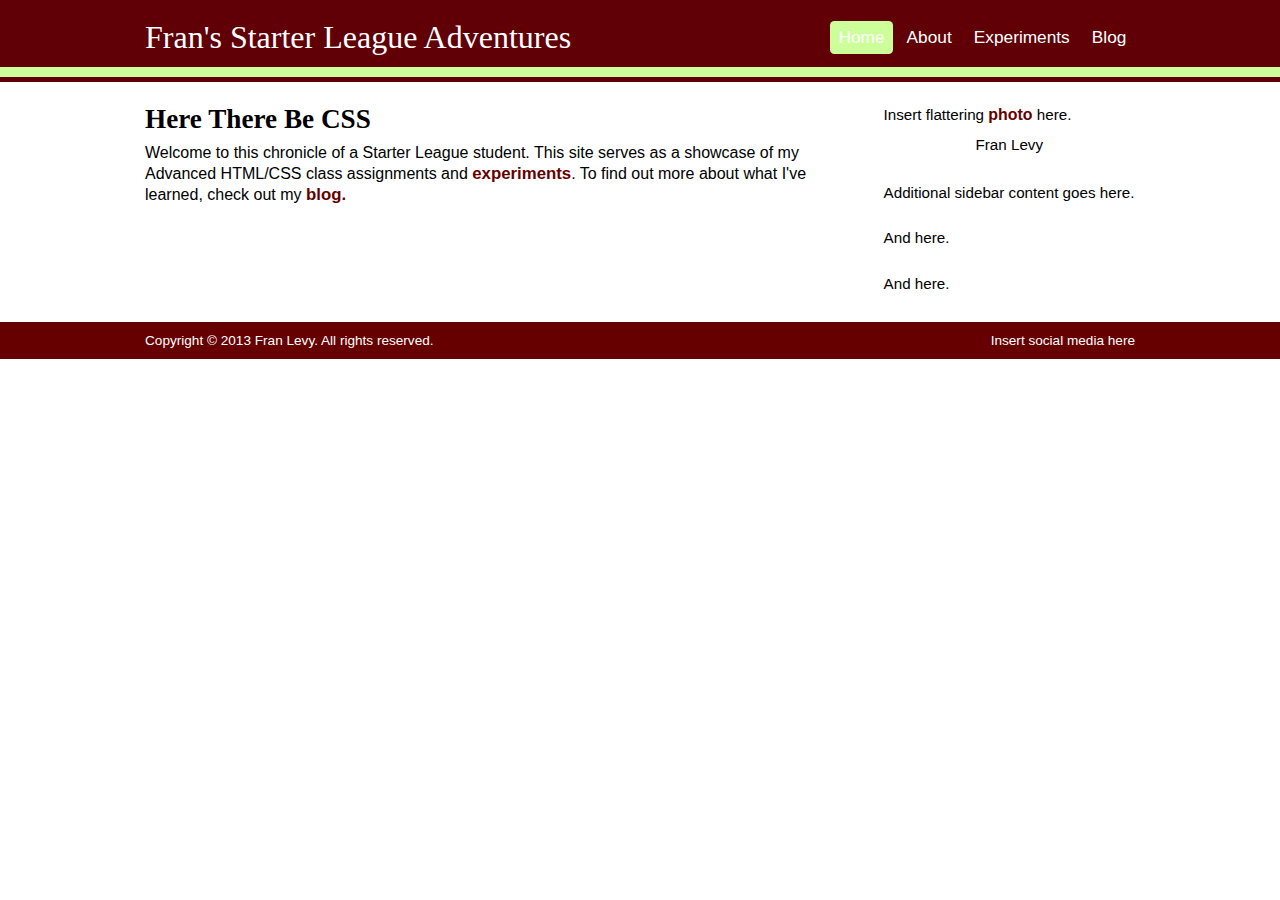
==== index.html @ e659cd37 "Added green stripe to header container background. Updated footer CSS (color, text size and color, a" ====
<!DOCTYPE html PUBLIC "-//W3C//DTD XHTML 1.0 Transitional//EN" "http://www.w3.org/TR/xhtml1/DTD/xhtml1-transitional.dtd">
<html xmlns="http://www.w3.org/1999/xhtml">
<head>
<meta http-equiv="Content-Type" content="text/html; charset=UTF-8" />
<title>Home | Fran's Starter League Adventures</title>
<link href="css/global.css" rel="stylesheet" type="text/css" />
</head>

<body>

<!--Header and Navigation-->
    <header>
        <div class="container container-header">
            <div class="header-left">
                <h1> <a href="index.html">Fran's Starter League Adventures</a></h1>
            </div>
            <nav>
                <ul class="nav-list">
                    <li>
                        <a class="active" href="index.html">Home</a>
                    </li>
                    <li>
                        <a href="about.html">About</a>
                    </li>
                    <li>
                        <a href="experiments.html">Experiments</a>
                    </li>
                    <li>
                        <a href="blog.html">Blog</a>
                    </li>
                </ul>
            </nav>
        </div>
    </header>
<!--End Header and Navigation-->

<!--Main Content-->
    <div class="container">
    	<div class="contentleft">
            <div class="content-inner">
        		<h2>Here There Be CSS</h2>
                <p>Welcome to this chronicle of a Starter League student. This site serves as a showcase of my Advanced HTML/CSS class assignments and <a href="experiments.html">experiments</a>. To find out more about what I&apos;ve learned, check out my <a href="blog.html">blog.</a></p>
            </div>
        </div>
        <div class="contentright">
            <aside>
                <p>Insert flattering <a href="about.html">photo</a> here.</p>
                <p class="text-center">Fran Levy</p>
            </aside>
            <aside>
                Additional sidebar content goes here.
            </aside>
            <aside>
                And here.
            </aside>
            <aside>
                And here.
            </aside>
        </div>
    </div>
<!--End Main Content-->

<!--Footer-->
    <footer>
	   <div class="container">
            <div class="footer-left">
                <p>Copyright &copy; 2013 Fran Levy. All rights reserved.</p>
            </div>
            <div class="socialmedia">
           	  <p>Insert social media here</p>
            </div>
	   </div>
    </footer>
<!--End Footer-->

</body>
</html>
---- css/global.css ----
@charset "UTF-8";
/* CSS Document */

/******************************* html5doctor.com Reset Stylesheet **************************/

/**
 * html5doctor.com Reset Stylesheet v1.6.1 (http://html5doctor.com/html-5-reset-stylesheet/)
 * Richard Clark (http://richclarkdesign.com)
 * http://cssreset.com
 */
html, body, div, span, object, iframe,
h1, h2, h3, h4, h5, h6, p, blockquote, pre,
abbr, address, cite, code,
del, dfn, em, img, ins, kbd, q, samp,
small, strong, sub, sup, var,
b, i,
dl, dt, dd, ol, ul, li,
fieldset, form, label, legend,
table, caption, tbody, tfoot, thead, tr, th, td,
article, aside, canvas, details, figcaption, figure,
footer, header, hgroup, menu, nav, section, summary,
time, mark, audio, video {
    margin:0;
    padding:0;
    border:0;
    outline:0;
    font-size:100%;
    vertical-align:baseline;
    background:transparent;
}
body {
    line-height:1;
}
article,aside,details,figcaption,figure,
footer,header,hgroup,menu,nav,section {
    display:block;
}
nav ul {
    list-style:none;
}
blockquote, q {
    quotes:none;
}
blockquote:before, blockquote:after,
q:before, q:after {
    content:'';
    content:none;
}
a {
    margin:0;
    padding:0;
    font-size:100%;
    vertical-align:baseline;
    background:transparent;
}
/* change colours to suit your needs */

/*ins {
    background-color:#ff9;
    color:#000;
    text-decoration:none;
}*/

/* change colours to suit your needs */

/*mark {
    background-color:#ff9;
    color:#000;
    font-style:italic;
    font-weight:bold;
}
del {
    text-decoration: line-through;
}*/

/*abbr[title], dfn[title] {
    border-bottom:1px dotted;
    cursor:help;
}*/

table {
    border-collapse:collapse;
    border-spacing:0;
}

/* change border colour to suit your needs */

/*hr {
    display:block;
    height:1px;
    border:0;
    border-top:1px solid #cccccc;
    margin:1em 0;
    padding:0;
}
input, select {
    vertical-align:middle;
}*/

/*****************************************************************************/



/****************************** General Layout *******************************/
body {
	margin: 0;
	padding: 0;
	font-family: "Trebuchet MS", Arial, Helvetica, sans-serif;
	font-size: 16px;
}

.container {
	margin: 0 auto;
	padding: 0 1em;
	max-width: 990px;
	min-width: 480px;
	overflow: hidden;
	text-align: left;
}

.container-header {
	padding: 0 0 0.45em 0;
}

.clearfloat {
	width: 100%;
	clear: both;
}

.inline-list {
	display: inline;
  	margin: 10px 0;
  	list-style: none;
}

.text-center {
	text-align: center;
}

p {
	margin: 10px 0;
	font-size: 1em;
	line-height: 1.3em;
}

h1 {
	font-size: 2em;
	font-family: "Palatino Linotype", "Book Antiqua", Palatino, serif;
	margin: 0.67em 0;
	font-weight: normal;
}


h2, h3, h4, h5, h6 {
	font-family: "Palatino Linotype", "Book Antiqua", Palatino, serif;
}

h2 {
	font-size: 1.7em;
}

h3 {
	font-size: 1.3em;
}

h4 {
	font-size: 1.2em;
	font-weight: bold;
}

h5 {
	font-size: 0.9em;
}

h1 a, a:visited, a:hover {
	color: #FFF;
	text-decoration: none;
}

a, a:visited, a:hover, a:active {
	text-decoration: none;
}

/*****************************************************************************/



/*************************** Header, Navigation, & Footer *****************************/
header {
	background: #600006; /* Old browsers */
	/* IE9 SVG, needs conditional override of 'filter' to 'none' */
	background: url([data-uri]);
	background: -moz-linear-gradient(top,  #600006 0%, #600006 82%, #ccff99 82%, #ccff99 94%, #600006 94%); /* FF3.6+ */
	background: -webkit-gradient(linear, left top, left bottom, color-stop(0%,#600006), color-stop(82%,#600006), color-stop(82%,#ccff99), color-stop(94%,#ccff99), color-stop(94%,#600006)); /* Chrome,Safari4+ */
	background: -webkit-linear-gradient(top,  #600006 0%,#600006 82%,#ccff99 82%,#ccff99 94%,#600006 94%); /* Chrome10+,Safari5.1+ */
	background: -o-linear-gradient(top,  #600006 0%,#600006 82%,#ccff99 82%,#ccff99 94%,#600006 94%); /* Opera 11.10+ */
	background: -ms-linear-gradient(top,  #600006 0%,#600006 82%,#ccff99 82%,#ccff99 94%,#600006 94%); /* IE10+ */
	background: linear-gradient(to bottom,  #600006 0%,#600006 82%,#ccff99 82%,#ccff99 94%,#600006 94%); /* W3C */
	filter: progid:DXImageTransform.Microsoft.gradient( startColorstr='#600006', endColorstr='#600006',GradientType=0 ); /* IE6-8 */
}

.header-left {
	width: 60%;
	float: left;
}

nav {
	width: 40%;
	float: left;
	margin: 1.2em 0;
	font-size: 1.08em;
}

.nav-list {
	margin: 0;
	float: right;
}

.nav-list li {
	list-style: none;
	margin: 0;
 	display: inline-block;
}

.nav-list a:link {
	color: #fff;
	display: inline-block;
	padding: 0.45em 0.5em;
 	border-radius: 0.25em;
2}

.nav-list a:hover,
.nav-list .active {
	background: #CF9;
	color: #600;
}

footer {
	background: #600;
	color: #FFF;
	font-size: 0.85em;
}

.footer-left {
	width: 70%;
	float: left;
}

.small-column {
	width: 25%;
	float: left;
	padding: 1em;
}

.socialmedia {
	width: 30%;
	float: right;
	text-align: right;
}

footer a, footer a:visited, footer a:hover, footer a:active {
	color: #FFF;
	font: bold;
}

nav a:hover, nav a:active {
	background: #CF9;
	color: #600;
}

/***************************************************************************/



/****************************** Main Content ***********************************/

.contentleft {
	width: 70%;
	float: left;
}

.contentright {
	width: 30%;
	color: #000;
	float: left;
}

.content-inner, aside {
	width: auto;
	margin: 1.5em 0 2em;
}

aside {
	margin-left: 3em;
	font-size: 0.95em;
}

.content-inner a,
aside a {
	color: #600;
	font-weight: bold;
	font-size: 1.05em;
	text-decoration: none;
}

/***************************************************************************/



/********************************** Images *********************************/
.image_right {
	width: auto;
	float: right;
	margin-top: 10px;
	margin-left: 10px;
	right: 0px;
	bottom: 0px;
}

.inner-shadow {
   -moz-box-shadow:    inset 0 0 10px #000000;
   -webkit-box-shadow: inset 0 0 10px #000000;
   box-shadow:         inset 0 0 10px #000000;
}

.bottom-shadow {
	-webkit-box-shadow: 0 8px 6px -6px #333;
	   -moz-box-shadow: 0 8px 6px -6px #333;
	        box-shadow: 0 8px 6px -6px #333;
}

/***************************************************************************/



/********************************** Alerts *********************************/
.alert {
	border-radius: 15px;
	text-align: center;
	width: auto;
	margin: 1em 0;
	padding: 2px;
	background-color: #CFF;
	border: solid #00F 3px;
}

.alert-victory {
	background-color: #DCFFC0;
	border: solid #0C3 3px;
}

.alert-warning {
	background-color: #FFC8BC;
	border: solid #F00 3px;
}

.alert-error {
	background-color: #FFF7BC;
	border: solid #F90 3px;
}

/************************************************************************/
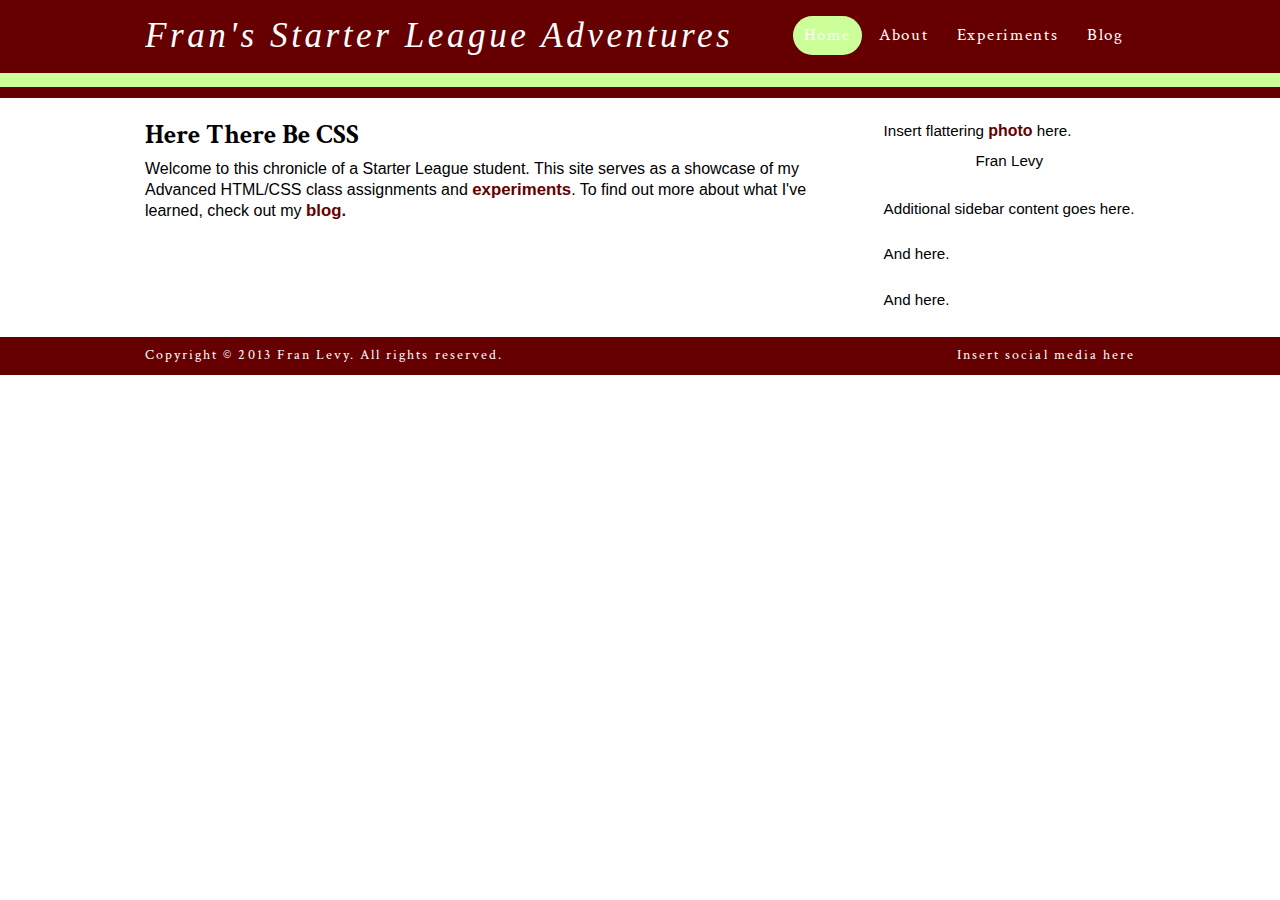
==== commit eb473ca4: "Added Google Fonts 'Crimson Text' and 'IM Fell English' to my header, footer, and h tags. If I decid" ====
--- a/index.html
+++ b/index.html
@@ -1,6 +1,7 @@
 <!DOCTYPE html PUBLIC "-//W3C//DTD XHTML 1.0 Transitional//EN" "http://www.w3.org/TR/xhtml1/DTD/xhtml1-transitional.dtd">
 <html xmlns="http://www.w3.org/1999/xhtml">
 <head>
+<link href='http://fonts.googleapis.com/css?family=Crimson+Text:400,400italic,600,600italic,700,700italic|IM+Fell+English:400italic,400' rel='stylesheet' type='text/css'>   
 <meta http-equiv="Content-Type" content="text/html; charset=UTF-8" />
 <title>Home | Fran's Starter League Adventures</title>
 <link href="css/global.css" rel="stylesheet" type="text/css" />
--- a/css/global.css
+++ b/css/global.css
@@ -105,7 +105,7 @@
 body {
 	margin: 0;
 	padding: 0;
-	font-family: "Trebuchet MS", Arial, Helvetica, sans-serif;
+	font-family: Tahoma, Helvetica, sans-serif;
 	font-size: 16px;
 }
 
@@ -119,7 +119,7 @@
 }
 
 .container-header {
-	padding: 0 0 0.45em 0;
+	padding: 0 0 1.35em 0;
 }
 
 .clearfloat {
@@ -144,15 +144,17 @@
 }
 
 h1 {
-	font-size: 2em;
-	font-family: "Palatino Linotype", "Book Antiqua", Palatino, serif;
-	margin: 0.67em 0;
+	font-size: 2.2em;
+	margin: 0.5em 0 0.67em;
 	font-weight: normal;
+	letter-spacing: 0.1em;
+	font-family: "IM Fell English", serif;
+	font-style: italic;
 }
 
 
 h2, h3, h4, h5, h6 {
-	font-family: "Palatino Linotype", "Book Antiqua", Palatino, serif;
+	font-family: "Crimson Text", serif;
 }
 
 h2 {
@@ -187,16 +189,16 @@
 
 /*************************** Header, Navigation, & Footer *****************************/
 header {
-	background: #600006; /* Old browsers */
+	background: #600; /* Old browsers */
 	/* IE9 SVG, needs conditional override of 'filter' to 'none' */
-	background: url([data-uri]);
-	background: -moz-linear-gradient(top,  #600006 0%, #600006 82%, #ccff99 82%, #ccff99 94%, #600006 94%); /* FF3.6+ */
-	background: -webkit-gradient(linear, left top, left bottom, color-stop(0%,#600006), color-stop(82%,#600006), color-stop(82%,#ccff99), color-stop(94%,#ccff99), color-stop(94%,#600006)); /* Chrome,Safari4+ */
-	background: -webkit-linear-gradient(top,  #600006 0%,#600006 82%,#ccff99 82%,#ccff99 94%,#600006 94%); /* Chrome10+,Safari5.1+ */
-	background: -o-linear-gradient(top,  #600006 0%,#600006 82%,#ccff99 82%,#ccff99 94%,#600006 94%); /* Opera 11.10+ */
-	background: -ms-linear-gradient(top,  #600006 0%,#600006 82%,#ccff99 82%,#ccff99 94%,#600006 94%); /* IE10+ */
-	background: linear-gradient(to bottom,  #600006 0%,#600006 82%,#ccff99 82%,#ccff99 94%,#600006 94%); /* W3C */
-	filter: progid:DXImageTransform.Microsoft.gradient( startColorstr='#600006', endColorstr='#600006',GradientType=0 ); /* IE6-8 */
+	background: url([data-uri]);
+	background: -moz-linear-gradient(top,  #600 0%, #600 75%, #ccff99 75%, #ccff99 89%, #600 89%); /* FF3.6+ */
+	background: -webkit-gradient(linear, left top, left bottom, color-stop(0%,#600), color-stop(75%,#600), color-stop(75%,#ccff99), color-stop(89%,#ccff99), color-stop(89%,#600)); /* Chrome,Safari4+ */
+	background: -webkit-linear-gradient(top,  #600 0%,#600 75%,#ccff99 75%,#ccff99 89%,#600 89%); /* Chrome10+,Safari5.1+ */
+	background: -o-linear-gradient(top,  #600 0%,#600 75%,#ccff99 75%,#ccff99 89%,#600 89%); /* Opera 11.10+ */
+	background: -ms-linear-gradient(top,  #600 0%,#600 75%,#ccff99 75%,#ccff99 89%,#600 89%); /* IE10+ */
+	background: linear-gradient(to bottom,  #600 0%,#600 75%,#ccff99 75%,#ccff99 89%,#600 89%); /* W3C */
+	filter: progid:DXImageTransform.Microsoft.gradient( startColorstr='#600', endColorstr='#600',GradientType=0 ); /* IE6-8 */
 }
 
 .header-left {
@@ -207,8 +209,10 @@
 nav {
 	width: 40%;
 	float: left;
-	margin: 1.2em 0;
+	margin: 0.9em 0;
+	font-family: "Crimson Text", serif;
 	font-size: 1.08em;
+	letter-spacing: 0.1em;
 }
 
 .nav-list {
@@ -223,11 +227,11 @@
 }
 
 .nav-list a:link {
-	color: #fff;
+	color: #FFF;
 	display: inline-block;
-	padding: 0.45em 0.5em;
- 	border-radius: 0.25em;
-2}
+	padding: 0.65em;
+ 	border-radius: 2em;
+}
 
 .nav-list a:hover,
 .nav-list .active {
@@ -237,8 +241,10 @@
 
 footer {
 	background: #600;
-	color: #FFF;
+	color: #FFF;		
+	font-family: "Crimson Text", serif;
 	font-size: 0.85em;
+	letter-spacing: 0.15em;
 }
 
 .footer-left {
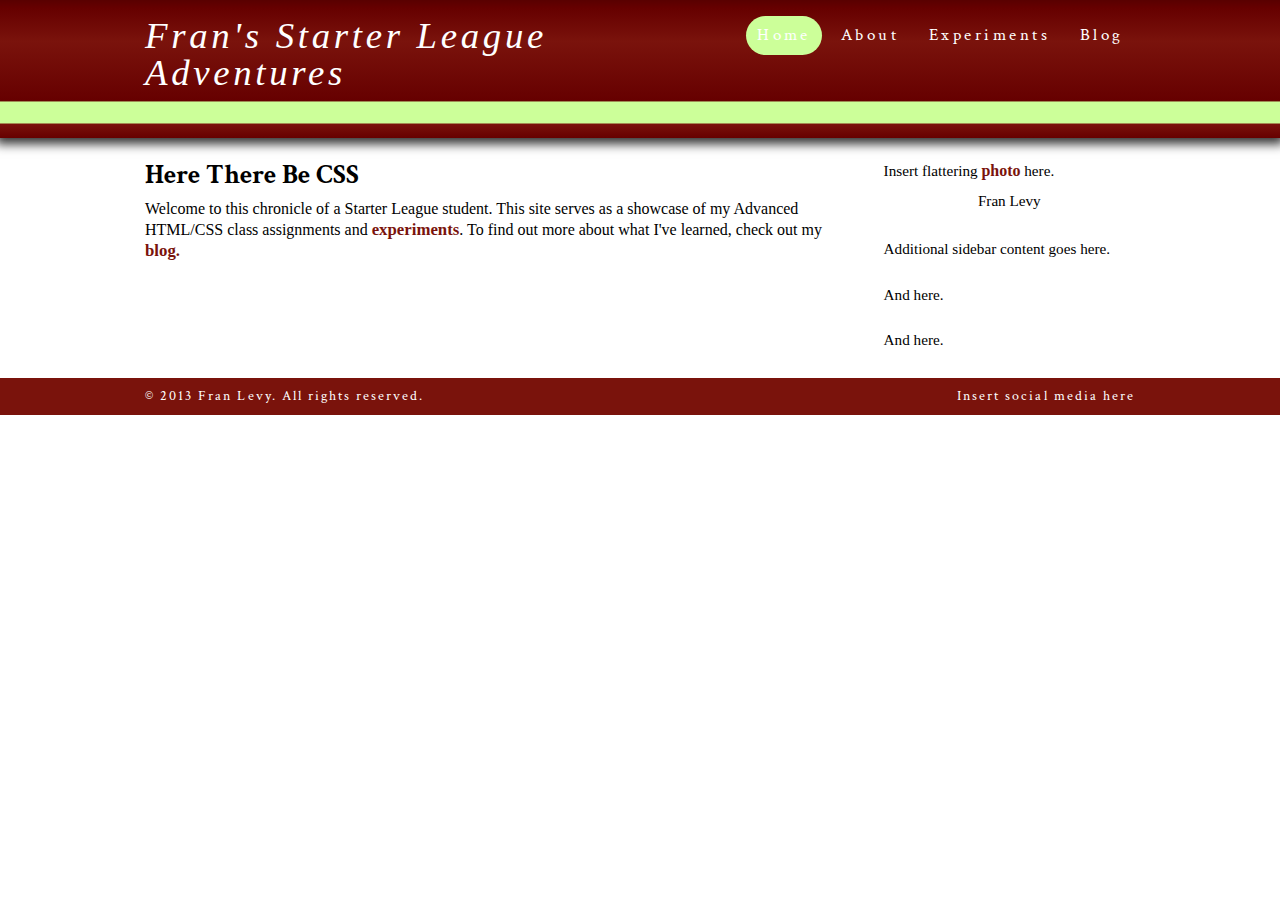
==== commit c236fce6: "Changed some font sizes, letter spacings, and header gradients. Removed the word 'Copyright' from be" ====
--- a/index.html
+++ b/index.html
@@ -10,7 +10,7 @@
 <body>
 
 <!--Header and Navigation-->
-    <header>
+    <header class="bottom-shadow">
         <div class="container container-header">
             <div class="header-left">
                 <h1> <a href="index.html">Fran's Starter League Adventures</a></h1>
@@ -65,7 +65,7 @@
     <footer>
 	   <div class="container">
             <div class="footer-left">
-                <p>Copyright &copy; 2013 Fran Levy. All rights reserved.</p>
+                <p>&copy; 2013 Fran Levy. All rights reserved.</p>
             </div>
             <div class="socialmedia">
            	  <p>Insert social media here</p>
--- a/css/global.css
+++ b/css/global.css
@@ -105,7 +105,8 @@
 body {
 	margin: 0;
 	padding: 0;
-	font-family: Tahoma, Helvetica, sans-serif;
+	font-family: Georgia, serif;
+	font-weight: semi-bold;
 	font-size: 16px;
 }
 
@@ -119,7 +120,7 @@
 }
 
 .container-header {
-	padding: 0 0 1.35em 0;
+	padding-bottom: 1.35em;
 }
 
 .clearfloat {
@@ -144,7 +145,7 @@
 }
 
 h1 {
-	font-size: 2.2em;
+	font-size: 2.3em;
 	margin: 0.5em 0 0.67em;
 	font-weight: normal;
 	letter-spacing: 0.1em;
@@ -189,16 +190,16 @@
 
 /*************************** Header, Navigation, & Footer *****************************/
 header {
-	background: #600; /* Old browsers */
-	/* IE9 SVG, needs conditional override of 'filter' to 'none' */
-	background: url([data-uri]);
-	background: -moz-linear-gradient(top,  #600 0%, #600 75%, #ccff99 75%, #ccff99 89%, #600 89%); /* FF3.6+ */
-	background: -webkit-gradient(linear, left top, left bottom, color-stop(0%,#600), color-stop(75%,#600), color-stop(75%,#ccff99), color-stop(89%,#ccff99), color-stop(89%,#600)); /* Chrome,Safari4+ */
-	background: -webkit-linear-gradient(top,  #600 0%,#600 75%,#ccff99 75%,#ccff99 89%,#600 89%); /* Chrome10+,Safari5.1+ */
-	background: -o-linear-gradient(top,  #600 0%,#600 75%,#ccff99 75%,#ccff99 89%,#600 89%); /* Opera 11.10+ */
-	background: -ms-linear-gradient(top,  #600 0%,#600 75%,#ccff99 75%,#ccff99 89%,#600 89%); /* IE10+ */
-	background: linear-gradient(to bottom,  #600 0%,#600 75%,#ccff99 75%,#ccff99 89%,#600 89%); /* W3C */
-	filter: progid:DXImageTransform.Microsoft.gradient( startColorstr='#600', endColorstr='#600',GradientType=0 ); /* IE6-8 */
+background: #590000; /* Old browsers */
+/* IE9 SVG, needs conditional override of 'filter' to 'none' */
+background: url([data-uri]);
+background: -moz-linear-gradient(top,  #590000 0%, #660000 6%, #7a130c 30%, #660000 73%, #ccff99 74%, #ccff99 89%, #7a130c 90%, #660000 100%); /* FF3.6+ */
+background: -webkit-gradient(linear, left top, left bottom, color-stop(0%,#590000), color-stop(6%,#660000), color-stop(30%,#7a130c), color-stop(73%,#660000), color-stop(74%,#ccff99), color-stop(89%,#ccff99), color-stop(90%,#7a130c), color-stop(100%,#660000)); /* Chrome,Safari4+ */
+background: -webkit-linear-gradient(top,  #590000 0%,#660000 6%,#7a130c 30%,#660000 73%,#ccff99 74%,#ccff99 89%,#7a130c 90%,#660000 100%); /* Chrome10+,Safari5.1+ */
+background: -o-linear-gradient(top,  #590000 0%,#660000 6%,#7a130c 30%,#660000 73%,#ccff99 74%,#ccff99 89%,#7a130c 90%,#660000 100%); /* Opera 11.10+ */
+background: -ms-linear-gradient(top,  #590000 0%,#660000 6%,#7a130c 30%,#660000 73%,#ccff99 74%,#ccff99 89%,#7a130c 90%,#660000 100%); /* IE10+ */
+background: linear-gradient(to bottom,  #590000 0%,#660000 6%,#7a130c 30%,#660000 73%,#ccff99 74%,#ccff99 89%,#7a130c 90%,#660000 100%); /* W3C */
+filter: progid:DXImageTransform.Microsoft.gradient( startColorstr='#590000', endColorstr='#660000',GradientType=0 ); /* IE6-8 */
 }
 
 .header-left {
@@ -212,7 +213,7 @@
 	margin: 0.9em 0;
 	font-family: "Crimson Text", serif;
 	font-size: 1.08em;
-	letter-spacing: 0.1em;
+	letter-spacing: 0.2em;
 }
 
 .nav-list {
@@ -236,11 +237,11 @@
 .nav-list a:hover,
 .nav-list .active {
 	background: #CF9;
-	color: #600;
+	color: #7A130C;
 }
 
 footer {
-	background: #600;
+	background: #7A130C;
 	color: #FFF;		
 	font-family: "Crimson Text", serif;
 	font-size: 0.85em;
@@ -271,7 +272,7 @@
 
 nav a:hover, nav a:active {
 	background: #CF9;
-	color: #600;
+	color: #7A130C;
 }
 
 /***************************************************************************/
@@ -303,7 +304,7 @@
 
 .content-inner a,
 aside a {
-	color: #600;
+	color: #7A130C;
 	font-weight: bold;
 	font-size: 1.05em;
 	text-decoration: none;
@@ -330,9 +331,9 @@
 }
 
 .bottom-shadow {
-	-webkit-box-shadow: 0 8px 6px -6px #333;
-	   -moz-box-shadow: 0 8px 6px -6px #333;
-	        box-shadow: 0 8px 6px -6px #333;
+	-webkit-box-shadow: 0 2px 10px 4px #333;
+	   -moz-box-shadow: 0 2px 10px 4px #333;
+	        box-shadow: 0 2px 10px 4px #333;
 }
 
 /***************************************************************************/
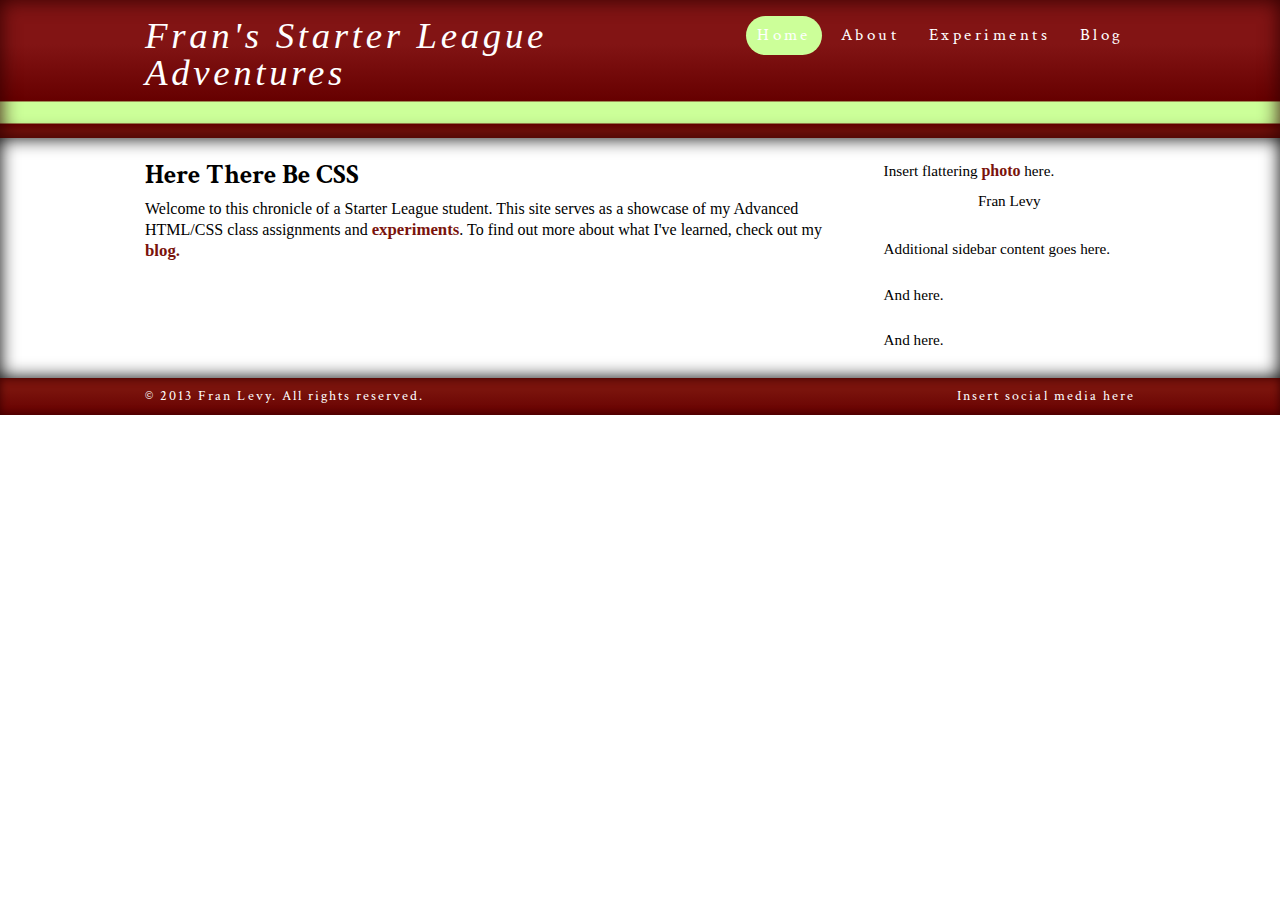
==== commit 987adb54: "Added different inner shadows to header, main content, and footer sections." ====
--- a/index.html
+++ b/index.html
@@ -10,7 +10,7 @@
 <body>
 
 <!--Header and Navigation-->
-    <header class="bottom-shadow">
+    <header>
         <div class="container container-header">
             <div class="header-left">
                 <h1> <a href="index.html">Fran's Starter League Adventures</a></h1>
@@ -36,27 +36,29 @@
 <!--End Header and Navigation-->
 
 <!--Main Content-->
-    <div class="container">
-    	<div class="contentleft">
-            <div class="content-inner">
-        		<h2>Here There Be CSS</h2>
-                <p>Welcome to this chronicle of a Starter League student. This site serves as a showcase of my Advanced HTML/CSS class assignments and <a href="experiments.html">experiments</a>. To find out more about what I&apos;ve learned, check out my <a href="blog.html">blog.</a></p>
+    <div class="maincontent">
+        <div class="container">
+        	<div class="contentleft">
+                <div class="content-inner">
+            		<h2>Here There Be CSS</h2>
+                    <p>Welcome to this chronicle of a Starter League student. This site serves as a showcase of my Advanced HTML/CSS class assignments and <a href="experiments.html">experiments</a>. To find out more about what I&apos;ve learned, check out my <a href="blog.html">blog.</a></p>
+                </div>
             </div>
-        </div>
-        <div class="contentright">
-            <aside>
-                <p>Insert flattering <a href="about.html">photo</a> here.</p>
-                <p class="text-center">Fran Levy</p>
-            </aside>
-            <aside>
-                Additional sidebar content goes here.
-            </aside>
-            <aside>
-                And here.
-            </aside>
-            <aside>
-                And here.
-            </aside>
+            <div class="contentright">
+                <aside>
+                    <p>Insert flattering <a href="about.html">photo</a> here.</p>
+                    <p class="text-center">Fran Levy</p>
+                </aside>
+                <aside>
+                    Additional sidebar content goes here.
+                </aside>
+                <aside>
+                    And here.
+                </aside>
+                <aside>
+                    And here.
+                </aside>
+            </div>
         </div>
     </div>
 <!--End Main Content-->
--- a/css/global.css
+++ b/css/global.css
@@ -190,16 +190,20 @@
 
 /*************************** Header, Navigation, & Footer *****************************/
 header {
-background: #590000; /* Old browsers */
-/* IE9 SVG, needs conditional override of 'filter' to 'none' */
-background: url([data-uri]);
-background: -moz-linear-gradient(top,  #590000 0%, #660000 6%, #7a130c 30%, #660000 73%, #ccff99 74%, #ccff99 89%, #7a130c 90%, #660000 100%); /* FF3.6+ */
-background: -webkit-gradient(linear, left top, left bottom, color-stop(0%,#590000), color-stop(6%,#660000), color-stop(30%,#7a130c), color-stop(73%,#660000), color-stop(74%,#ccff99), color-stop(89%,#ccff99), color-stop(90%,#7a130c), color-stop(100%,#660000)); /* Chrome,Safari4+ */
-background: -webkit-linear-gradient(top,  #590000 0%,#660000 6%,#7a130c 30%,#660000 73%,#ccff99 74%,#ccff99 89%,#7a130c 90%,#660000 100%); /* Chrome10+,Safari5.1+ */
-background: -o-linear-gradient(top,  #590000 0%,#660000 6%,#7a130c 30%,#660000 73%,#ccff99 74%,#ccff99 89%,#7a130c 90%,#660000 100%); /* Opera 11.10+ */
-background: -ms-linear-gradient(top,  #590000 0%,#660000 6%,#7a130c 30%,#660000 73%,#ccff99 74%,#ccff99 89%,#7a130c 90%,#660000 100%); /* IE10+ */
-background: linear-gradient(to bottom,  #590000 0%,#660000 6%,#7a130c 30%,#660000 73%,#ccff99 74%,#ccff99 89%,#7a130c 90%,#660000 100%); /* W3C */
-filter: progid:DXImageTransform.Microsoft.gradient( startColorstr='#590000', endColorstr='#660000',GradientType=0 ); /* IE6-8 */
+	background: #821414; /* Old browsers */
+	/* IE9 SVG, needs conditional override of 'filter' to 'none' */
+	background: url([data-uri]);
+	background: -moz-linear-gradient(top,  #821414 32%, #660000 73%, #ccff99 74%, #ccff99 89%, #660000 90%, #7a130c 95%); /* FF3.6+ */
+	background: -webkit-gradient(linear, left top, left bottom, color-stop(32%,#821414), color-stop(73%,#660000), color-stop(74%,#ccff99), color-stop(89%,#ccff99), color-stop(90%,#660000), color-stop(95%,#7a130c)); /* Chrome,Safari4+ */
+	background: -webkit-linear-gradient(top,  #821414 32%,#660000 73%,#ccff99 74%,#ccff99 89%,#660000 90%,#7a130c 95%); /* Chrome10+,Safari5.1+ */
+	background: -o-linear-gradient(top,  #821414 32%,#660000 73%,#ccff99 74%,#ccff99 89%,#660000 90%,#7a130c 95%); /* Opera 11.10+ */
+	background: -ms-linear-gradient(top,  #821414 32%,#660000 73%,#ccff99 74%,#ccff99 89%,#660000 90%,#7a130c 95%); /* IE10+ */
+	background: linear-gradient(to bottom,  #821414 32%,#660000 73%,#ccff99 74%,#ccff99 89%,#660000 90%,#7a130c 95%); /* W3C */
+	filter: progid:DXImageTransform.Microsoft.gradient( startColorstr='#821414', endColorstr='#7a130c',GradientType=0 ); /* IE6-8 */
+
+	-moz-box-shadow:    inset 0 0 20px #300000;
+   	-webkit-box-shadow: inset 0 0 20px #300000;
+   	box-shadow:         inset 0 0 20px #300000;
 }
 
 .header-left {
@@ -241,7 +245,21 @@
 }
 
 footer {
-	background: #7A130C;
+	background: #7a130c; /* Old browsers */
+	/* IE9 SVG, needs conditional override of 'filter' to 'none' */
+	background: url([data-uri]);
+	background: -moz-linear-gradient(top,  #7a130c 34%, #660000 100%); /* FF3.6+ */
+	background: -webkit-gradient(linear, left top, left bottom, color-stop(34%,#7a130c), color-stop(100%,#660000)); /* Chrome,Safari4+ */
+	background: -webkit-linear-gradient(top,  #7a130c 34%,#660000 100%); /* Chrome10+,Safari5.1+ */
+	background: -o-linear-gradient(top,  #7a130c 34%,#660000 100%); /* Opera 11.10+ */
+	background: -ms-linear-gradient(top,  #7a130c 34%,#660000 100%); /* IE10+ */
+	background: linear-gradient(to bottom,  #7a130c 34%,#660000 100%); /* W3C */
+	filter: progid:DXImageTransform.Microsoft.gradient( startColorstr='#7a130c', endColorstr='#660000',GradientType=0 ); /* IE6-8 */
+	
+   	-moz-box-shadow:    inset 0 0 8px #3A0000;
+   	-webkit-box-shadow: inset 0 0 8px #3A0000;
+   	box-shadow:         inset 0 0 8px #3A0000;
+
 	color: #FFF;		
 	font-family: "Crimson Text", serif;
 	font-size: 0.85em;
@@ -280,6 +298,12 @@
 
 
 /****************************** Main Content ***********************************/
+
+.maincontent {
+   -moz-box-shadow:    inset 0 0 18px #000000;
+   -webkit-box-shadow: inset 0 0 18px #000000;
+   box-shadow:         inset 0 0 18px #000000;
+}
 
 .contentleft {
 	width: 70%;
@@ -325,15 +349,15 @@
 }
 
 .inner-shadow {
-   -moz-box-shadow:    inset 0 0 10px #000000;
-   -webkit-box-shadow: inset 0 0 10px #000000;
-   box-shadow:         inset 0 0 10px #000000;
+   -moz-box-shadow:    inset 0 0 20px #000000;
+   -webkit-box-shadow: inset 0 0 20px #000000;
+   box-shadow:         inset 0 0 20px #000000;
 }
 
 .bottom-shadow {
-	-webkit-box-shadow: 0 2px 10px 4px #333;
-	   -moz-box-shadow: 0 2px 10px 4px #333;
-	        box-shadow: 0 2px 10px 4px #333;
+	-webkit-box-shadow: 0 2px 10px 4px #4F3F39;
+	   -moz-box-shadow: 0 2px 10px 4px #4F3F39;
+	        box-shadow: 0 2px 10px 4px #4F3F39;
 }
 
 /***************************************************************************/
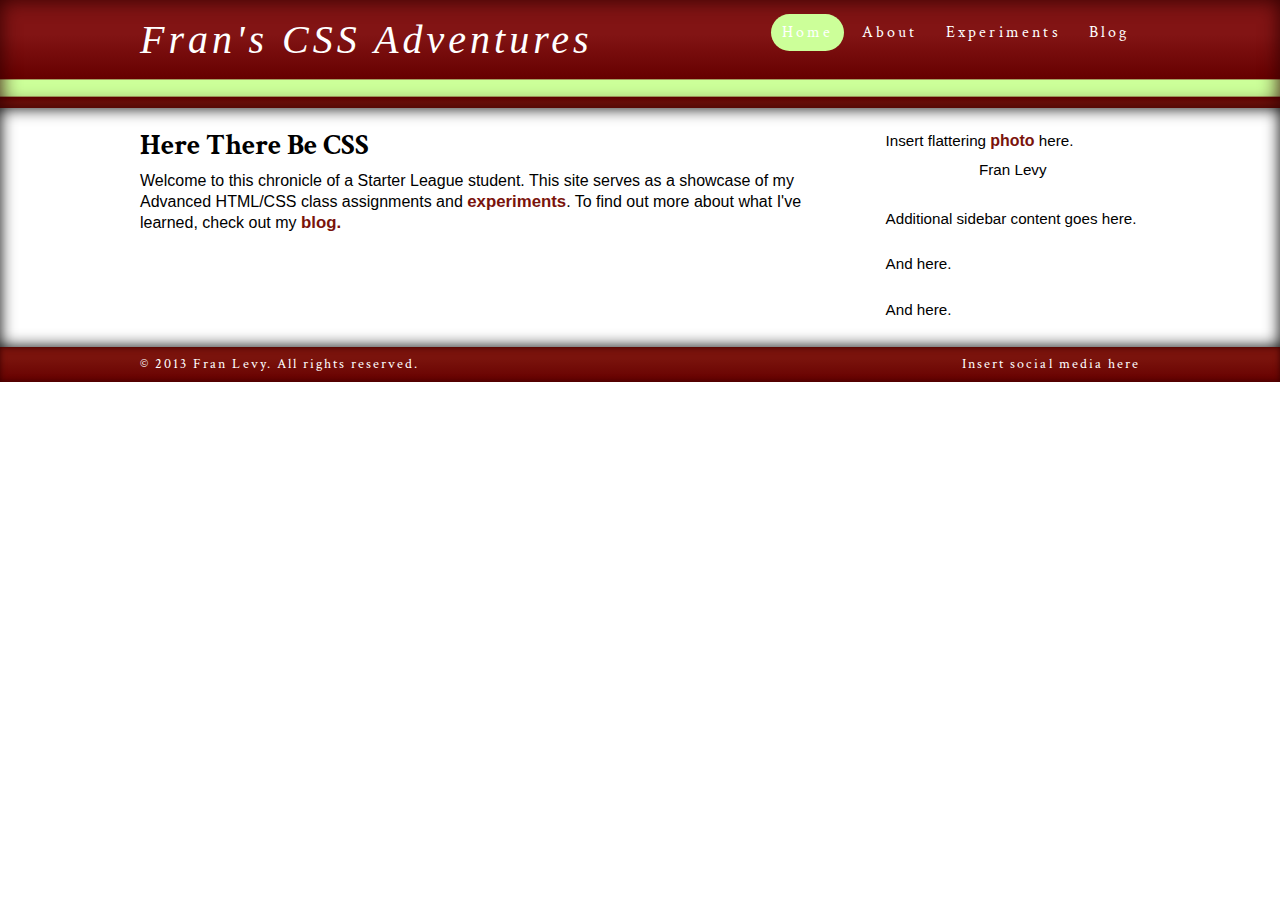
==== commit 1fee9597: "Google Fonts link has been changed. Header and nav are now split in width at 50/50 rather than 60/40" ====
--- a/index.html
+++ b/index.html
@@ -1,9 +1,9 @@
 <!DOCTYPE html PUBLIC "-//W3C//DTD XHTML 1.0 Transitional//EN" "http://www.w3.org/TR/xhtml1/DTD/xhtml1-transitional.dtd">
 <html xmlns="http://www.w3.org/1999/xhtml">
 <head>
-<link href='http://fonts.googleapis.com/css?family=Crimson+Text:400,400italic,600,600italic,700,700italic|IM+Fell+English:400italic,400' rel='stylesheet' type='text/css'>   
+<link href='http://fonts.googleapis.com/css?family=Crimson+Text:400,400italic,700|IM+Fell+English:400,400italic' rel='stylesheet' type='text/css'>
 <meta http-equiv="Content-Type" content="text/html; charset=UTF-8" />
-<title>Home | Fran's Starter League Adventures</title>
+<title>Home | Fran's CSS Adventures</title>
 <link href="css/global.css" rel="stylesheet" type="text/css" />
 </head>
 
@@ -13,7 +13,7 @@
     <header>
         <div class="container container-header">
             <div class="header-left">
-                <h1> <a href="index.html">Fran's Starter League Adventures</a></h1>
+                <h1> <a href="index.html">Fran's CSS Adventures</a></h1>
             </div>
             <nav>
                 <ul class="nav-list">
@@ -65,16 +65,16 @@
 
 <!--Footer-->
     <footer>
-	   <div class="container">
+       <div class="container">
             <div class="footer-left">
                 <p>&copy; 2013 Fran Levy. All rights reserved.</p>
             </div>
             <div class="socialmedia">
-           	  <p>Insert social media here</p>
+              <p>Insert social media here</p>
             </div>
-	   </div>
+       </div>
     </footer>
 <!--End Footer-->
 
 </body>
-</html>+</html>
--- a/css/global.css
+++ b/css/global.css
@@ -105,16 +105,15 @@
 body {
 	margin: 0;
 	padding: 0;
-	font-family: Georgia, serif;
-	font-weight: semi-bold;
+	font-family: Verdana, Geneva, sans-serif;
 	font-size: 16px;
 }
 
 .container {
 	margin: 0 auto;
-	padding: 0 1em;
-	max-width: 990px;
-	min-width: 480px;
+	padding: 0 1%;
+	width: 98%;
+	max-width: 1000px;
 	overflow: hidden;
 	text-align: left;
 }
@@ -130,7 +129,7 @@
 
 .inline-list {
 	display: inline;
-  	margin: 10px 0;
+  	margin: 0.625em 0; /* 0.625em = 10px based on default body font size of 1em = 16px. */
   	list-style: none;
 }
 
@@ -139,13 +138,13 @@
 }
 
 p {
-	margin: 10px 0;
+	margin: 0.625em 0; /* 0.625em = 10px based on default body font size of 1em = 16px. */
 	font-size: 1em;
 	line-height: 1.3em;
 }
 
 h1 {
-	font-size: 2.3em;
+	font-size: 2.5em;
 	margin: 0.5em 0 0.67em;
 	font-weight: normal;
 	letter-spacing: 0.1em;
@@ -159,20 +158,20 @@
 }
 
 h2 {
-	font-size: 1.7em;
+	font-size: 1.8em;
 }
 
 h3 {
+	font-size: 1.4em;
+}
+
+h4 {
 	font-size: 1.3em;
-}
-
-h4 {
-	font-size: 1.2em;
 	font-weight: bold;
 }
 
 h5 {
-	font-size: 0.9em;
+	font-size: 1em;
 }
 
 h1 a, a:visited, a:hover {
@@ -201,22 +200,23 @@
 	background: linear-gradient(to bottom,  #821414 32%,#660000 73%,#ccff99 74%,#ccff99 89%,#660000 90%,#7a130c 95%); /* W3C */
 	filter: progid:DXImageTransform.Microsoft.gradient( startColorstr='#821414', endColorstr='#7a130c',GradientType=0 ); /* IE6-8 */
 
-	-moz-box-shadow:    inset 0 0 20px #300000;
-   	-webkit-box-shadow: inset 0 0 20px #300000;
-   	box-shadow:         inset 0 0 20px #300000;
+	-moz-box-shadow:    inset 0 0 1.25em #300000; /* 1.25em = 20px based on default body font size of 16px. */
+  	-webkit-box-shadow: inset 0 0 1.25em #300000; /* 1.25em = 20px based on default body font size of 16px. */
+  	box-shadow:         inset 0 0 1.25em #300000; /* 1.25em = 20px based on default body font size of 16px. */
 }
 
 .header-left {
-	width: 60%;
+	width: 50%;
 	float: left;
 }
 
 nav {
-	width: 40%;
+	width: 50%;
 	float: left;
 	margin: 0.9em 0;
 	font-family: "Crimson Text", serif;
-	font-size: 1.08em;
+	font-style: bold;
+	font-size: 1em;
 	letter-spacing: 0.2em;
 }
 
@@ -255,19 +255,20 @@
 	background: -ms-linear-gradient(top,  #7a130c 34%,#660000 100%); /* IE10+ */
 	background: linear-gradient(to bottom,  #7a130c 34%,#660000 100%); /* W3C */
 	filter: progid:DXImageTransform.Microsoft.gradient( startColorstr='#7a130c', endColorstr='#660000',GradientType=0 ); /* IE6-8 */
-	
-   	-moz-box-shadow:    inset 0 0 8px #3A0000;
-   	-webkit-box-shadow: inset 0 0 8px #3A0000;
-   	box-shadow:         inset 0 0 8px #3A0000;
-
-	color: #FFF;		
+
+  	-moz-box-shadow:    inset 0 0 0.5em #3A0000; /* 0.5em = 8px based on body default font size of 16px */
+  	-webkit-box-shadow: inset 0 0 0.5em #3A0000; /* 0.5em = 8px based on body default font size of 16px */
+  	box-shadow:         inset 0 0 0.5em #3A0000; /* 0.5em = 8px based on body default font size of 16px */
+
+	color: #FFF;
 	font-family: "Crimson Text", serif;
+	font-style: bold;
 	font-size: 0.85em;
 	letter-spacing: 0.15em;
 }
 
 .footer-left {
-	width: 70%;
+	width: 60%;
 	float: left;
 }
 
@@ -278,7 +279,7 @@
 }
 
 .socialmedia {
-	width: 30%;
+	width: 40%;
 	float: right;
 	text-align: right;
 }
@@ -300,9 +301,9 @@
 /****************************** Main Content ***********************************/
 
 .maincontent {
-   -moz-box-shadow:    inset 0 0 18px #000000;
-   -webkit-box-shadow: inset 0 0 18px #000000;
-   box-shadow:         inset 0 0 18px #000000;
+   -moz-box-shadow:    inset 0 0 1em #000000; /* 1em = 16px based on body font size. */
+   -webkit-box-shadow: inset 0 0 1em #000000; /* 1em = 16px based on body font size. */
+   box-shadow:         inset 0 0 1em #000000; /* 1em = 16px based on body font size. */
 }
 
 .contentleft {
@@ -339,6 +340,7 @@
 
 
 /********************************** Images *********************************/
+/*
 .image_right {
 	width: auto;
 	float: right;
@@ -347,7 +349,9 @@
 	right: 0px;
 	bottom: 0px;
 }
-
+*/
+
+/*
 .inner-shadow {
    -moz-box-shadow:    inset 0 0 20px #000000;
    -webkit-box-shadow: inset 0 0 20px #000000;
@@ -359,6 +363,7 @@
 	   -moz-box-shadow: 0 2px 10px 4px #4F3F39;
 	        box-shadow: 0 2px 10px 4px #4F3F39;
 }
+*/
 
 /***************************************************************************/
 
@@ -366,28 +371,35 @@
 
 /********************************** Alerts *********************************/
 .alert {
-	border-radius: 15px;
+	border-radius: 2em;
 	text-align: center;
 	width: auto;
 	margin: 1em 0;
-	padding: 2px;
+	padding: 0.5em;
 	background-color: #CFF;
-	border: solid #00F 3px;
+	border: solid #00F 0.25em;
 }
 
 .alert-victory {
 	background-color: #DCFFC0;
-	border: solid #0C3 3px;
+	border: solid #0C3 0.25em;
 }
 
 .alert-warning {
 	background-color: #FFC8BC;
-	border: solid #F00 3px;
+	border: solid #F00 0.25em;
 }
 
 .alert-error {
 	background-color: #FFF7BC;
-	border: solid #F90 3px;
-}
-
-/************************************************************************/+	border: solid #F90 0.25em;
+}
+
+/************************************************************************/
+
+
+
+/**************************** Media Queries *****************************/
+@media (max-width: 12)
+
+/************************************************************************/
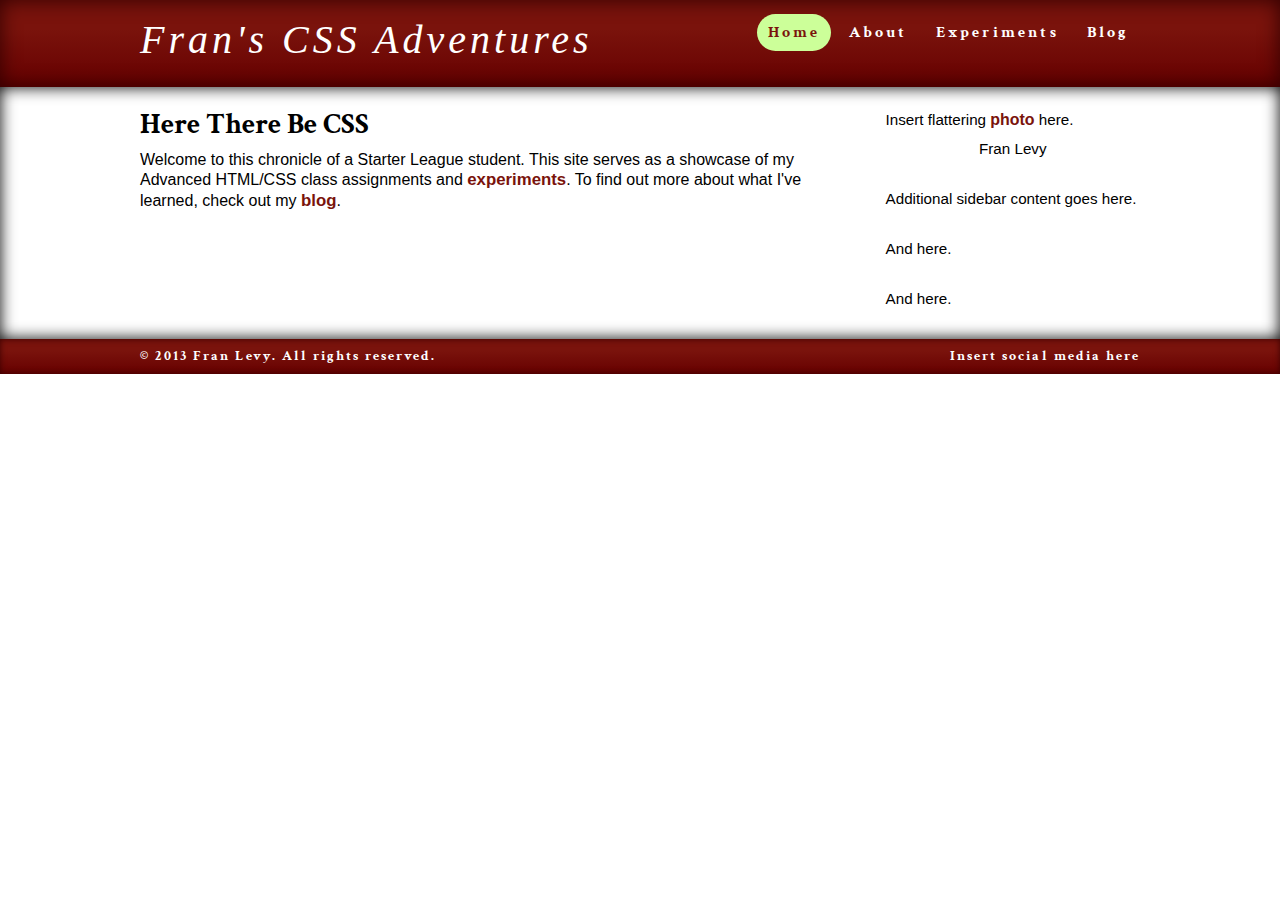
==== commit 60cd7bfe: "Master branch potential merge from gh-pages." ====
--- a/index.html
+++ b/index.html
@@ -1,80 +1,95 @@
-<!DOCTYPE html PUBLIC "-//W3C//DTD XHTML 1.0 Transitional//EN" "http://www.w3.org/TR/xhtml1/DTD/xhtml1-transitional.dtd">
-<html xmlns="http://www.w3.org/1999/xhtml">
-<head>
-<link href='http://fonts.googleapis.com/css?family=Crimson+Text:400,400italic,700|IM+Fell+English:400,400italic' rel='stylesheet' type='text/css'>
-<meta http-equiv="Content-Type" content="text/html; charset=UTF-8" />
-<title>Home | Fran's CSS Adventures</title>
-<link href="css/global.css" rel="stylesheet" type="text/css" />
-</head>
-
-<body>
-
-<!--Header and Navigation-->
+<!DOCTYPE html>
+<html xmlns='http://www.w3.org/1999.xhtml'>
+  <head>
+    <link href='http://fonts.googleapis.com/css?family=Crimson+Text:400,400italic,700|IM+Fell+English:400,400italic' rel='stylesheet' type='text/css'>
+    <meta content='text/html; charset=UTF-8' http-equiv='Content-Type'>
+    <title>
+      Home | Fran&apos;s CSS Adventures
+    </title>
+    <link href='css/global.css' rel='stylesheet' type='text/css'>
+  </head>
+  <body>
+    <!-- Header and Navigation -->
     <header>
-        <div class="container container-header">
-            <div class="header-left">
-                <h1> <a href="index.html">Fran's CSS Adventures</a></h1>
-            </div>
-            <nav>
-                <ul class="nav-list">
-                    <li>
-                        <a class="active" href="index.html">Home</a>
-                    </li>
-                    <li>
-                        <a href="about.html">About</a>
-                    </li>
-                    <li>
-                        <a href="experiments.html">Experiments</a>
-                    </li>
-                    <li>
-                        <a href="blog.html">Blog</a>
-                    </li>
-                </ul>
-            </nav>
+      <div class='container'>
+        <div class='header-left'>
+          <h1>
+            <a href='index.html'>Fran&apos;s CSS Adventures</a>
+          </h1>
         </div>
+        <nav>
+          <ul class='nav-list'>
+            <li>
+              <a class='active' href='index.html'>Home</a>
+            </li>
+            <li>
+              <a href='about.html'>About</a>
+            </li>
+            <li>
+              <a href='experiments.html'>Experiments</a>
+            </li>
+            <li>
+              <a href='blog.html'>Blog</a>
+            </li>
+          </ul>
+        </nav>
+      </div>
     </header>
-<!--End Header and Navigation-->
-
-<!--Main Content-->
-    <div class="maincontent">
-        <div class="container">
-        	<div class="contentleft">
-                <div class="content-inner">
-            		<h2>Here There Be CSS</h2>
-                    <p>Welcome to this chronicle of a Starter League student. This site serves as a showcase of my Advanced HTML/CSS class assignments and <a href="experiments.html">experiments</a>. To find out more about what I&apos;ve learned, check out my <a href="blog.html">blog.</a></p>
-                </div>
-            </div>
-            <div class="contentright">
-                <aside>
-                    <p>Insert flattering <a href="about.html">photo</a> here.</p>
-                    <p class="text-center">Fran Levy</p>
-                </aside>
-                <aside>
-                    Additional sidebar content goes here.
-                </aside>
-                <aside>
-                    And here.
-                </aside>
-                <aside>
-                    And here.
-                </aside>
-            </div>
+    <!-- Main Content -->
+    <div class='maincontent'>
+      <div class='container'>
+        <div class='contentleft'>
+          <section class='content-inner'>
+            <h2>Here There Be CSS</h2>
+            <p>
+              Welcome to this chronicle of a Starter League student. This site serves as a showcase of my Advanced HTML/CSS class assignments and
+              <a href="experiments.html">experiments</a>. To find out more about what I&apos;ve learned, check out my <a href="blog.html">blog</a>.
+            </p>
+          </section>
         </div>
+        <div class='contentright'>
+          <aside>
+            <p>
+              Insert flattering <a href="about.html">photo</a> here.
+            </p>
+            <p class='text-center'>
+              Fran Levy
+            </p>
+          </aside>
+          <aside>
+            <p>
+              Additional sidebar content goes here.
+            </p>
+          </aside>
+          <aside>
+            <p>
+              And here.
+            </p>
+          </aside>
+          <aside>
+            <p>
+              And here.
+            </p>
+          </aside>
+        </div>
+      </div>
     </div>
-<!--End Main Content-->
-
-<!--Footer-->
+    <!-- Footer -->
     <footer>
-       <div class="container">
-            <div class="footer-left">
-                <p>&copy; 2013 Fran Levy. All rights reserved.</p>
-            </div>
-            <div class="socialmedia">
-              <p>Insert social media here</p>
-            </div>
-       </div>
+      <div class='container'>
+        <div class='footer-left'>
+          <p>
+            &copy; 2013 Fran Levy. All rights reserved.
+          </p>
+        </div>
+        <div class='socialmedia'>
+          <p>
+            Insert social media here
+          </p>
+        </div>
+      </div>
     </footer>
-<!--End Footer-->
-
-</body>
+    <script src='//ajax.googleapis.com/ajax/libs/jquery/1.9.0/jquery.min.js'></script>
+    <script src='js/script.js'></script>
+  </body>
 </html>
--- a/css/global.css
+++ b/css/global.css
@@ -174,7 +174,7 @@
 	font-size: 1em;
 }
 
-h1 a, a:visited, a:hover {
+h1 a, h1 a:visited, h1 a:hover {
 	color: #FFF;
 	text-decoration: none;
 }
@@ -189,62 +189,6 @@
 
 /*************************** Header, Navigation, & Footer *****************************/
 header {
-	background: #821414; /* Old browsers */
-	/* IE9 SVG, needs conditional override of 'filter' to 'none' */
-	background: url([data-uri]);
-	background: -moz-linear-gradient(top,  #821414 32%, #660000 73%, #ccff99 74%, #ccff99 89%, #660000 90%, #7a130c 95%); /* FF3.6+ */
-	background: -webkit-gradient(linear, left top, left bottom, color-stop(32%,#821414), color-stop(73%,#660000), color-stop(74%,#ccff99), color-stop(89%,#ccff99), color-stop(90%,#660000), color-stop(95%,#7a130c)); /* Chrome,Safari4+ */
-	background: -webkit-linear-gradient(top,  #821414 32%,#660000 73%,#ccff99 74%,#ccff99 89%,#660000 90%,#7a130c 95%); /* Chrome10+,Safari5.1+ */
-	background: -o-linear-gradient(top,  #821414 32%,#660000 73%,#ccff99 74%,#ccff99 89%,#660000 90%,#7a130c 95%); /* Opera 11.10+ */
-	background: -ms-linear-gradient(top,  #821414 32%,#660000 73%,#ccff99 74%,#ccff99 89%,#660000 90%,#7a130c 95%); /* IE10+ */
-	background: linear-gradient(to bottom,  #821414 32%,#660000 73%,#ccff99 74%,#ccff99 89%,#660000 90%,#7a130c 95%); /* W3C */
-	filter: progid:DXImageTransform.Microsoft.gradient( startColorstr='#821414', endColorstr='#7a130c',GradientType=0 ); /* IE6-8 */
-
-	-moz-box-shadow:    inset 0 0 1.25em #300000; /* 1.25em = 20px based on default body font size of 16px. */
-  	-webkit-box-shadow: inset 0 0 1.25em #300000; /* 1.25em = 20px based on default body font size of 16px. */
-  	box-shadow:         inset 0 0 1.25em #300000; /* 1.25em = 20px based on default body font size of 16px. */
-}
-
-.header-left {
-	width: 50%;
-	float: left;
-}
-
-nav {
-	width: 50%;
-	float: left;
-	margin: 0.9em 0;
-	font-family: "Crimson Text", serif;
-	font-style: bold;
-	font-size: 1em;
-	letter-spacing: 0.2em;
-}
-
-.nav-list {
-	margin: 0;
-	float: right;
-}
-
-.nav-list li {
-	list-style: none;
-	margin: 0;
- 	display: inline-block;
-}
-
-.nav-list a:link {
-	color: #FFF;
-	display: inline-block;
-	padding: 0.65em;
- 	border-radius: 2em;
-}
-
-.nav-list a:hover,
-.nav-list .active {
-	background: #CF9;
-	color: #7A130C;
-}
-
-footer {
 	background: #7a130c; /* Old browsers */
 	/* IE9 SVG, needs conditional override of 'filter' to 'none' */
 	background: url([data-uri]);
@@ -256,13 +200,84 @@
 	background: linear-gradient(to bottom,  #7a130c 34%,#660000 100%); /* W3C */
 	filter: progid:DXImageTransform.Microsoft.gradient( startColorstr='#7a130c', endColorstr='#660000',GradientType=0 ); /* IE6-8 */
 
+	-moz-box-shadow:    inset 0 0 1.25em #300000; /* 1.25em = 20px based on default body font size of 16px. */
+  	-webkit-box-shadow: inset 0 0 1.25em #300000; /* 1.25em = 20px based on default body font size of 16px. */
+  	box-shadow:         inset 0 0 1.25em #300000; /* 1.25em = 20px based on default body font size of 16px. */
+}
+
+.stripe {
+	color: #CF9;
+	position: relative;
+}
+
+.stripe:before {
+	border-bottom: 1em solid #CF9;
+	content: "";
+	position: absolute;
+	top: 0;
+    bottom: 1em;
+    left: 0px;
+    right: 0px;
+}
+
+.header-left {
+	width: 50%;
+	float: left;
+}
+
+nav {
+	width: 50%;
+	float: left;
+	margin: 0.9em 0;
+	font-family: "Crimson Text", serif;
+	font-size: 1em;
+	letter-spacing: 0.2em;
+}
+
+.nav-list {
+	margin: 0;
+	float: right;
+}
+
+.nav-list li {
+	list-style: none;
+	margin: 0;
+ 	display: inline-block;
+}
+
+.nav-list a {
+	color: #FFF;
+	display: inline-block;
+	font-weight: bold;
+	padding: 0.65em;
+ 	border-radius: 2em;
+}
+
+.nav-list a:hover,
+.nav-list .active {
+	background: #CF9;
+	color: #7A130C;
+}
+
+footer {
+	background: #7a130c; /* Old browsers */
+/* IE9 SVG, needs conditional override of 'filter' to 'none' */
+background: url([data-uri]);
+background: -moz-linear-gradient(top,  #7a130c 34%, #660000 100%); /* FF3.6+ */
+background: -webkit-gradient(linear, left top, left bottom, color-stop(34%,#7a130c), color-stop(100%,#660000)); /* Chrome,Safari4+ */
+background: -webkit-linear-gradient(top,  #7a130c 34%,#660000 100%); /* Chrome10+,Safari5.1+ */
+background: -o-linear-gradient(top,  #7a130c 34%,#660000 100%); /* Opera 11.10+ */
+background: -ms-linear-gradient(top,  #7a130c 34%,#660000 100%); /* IE10+ */
+background: linear-gradient(to bottom,  #7a130c 34%,#660000 100%); /* W3C */
+filter: progid:DXImageTransform.Microsoft.gradient( startColorstr='#7a130c', endColorstr='#660000',GradientType=0 ); /* IE6-8 */
+
   	-moz-box-shadow:    inset 0 0 0.5em #3A0000; /* 0.5em = 8px based on body default font size of 16px */
   	-webkit-box-shadow: inset 0 0 0.5em #3A0000; /* 0.5em = 8px based on body default font size of 16px */
   	box-shadow:         inset 0 0 0.5em #3A0000; /* 0.5em = 8px based on body default font size of 16px */
 
 	color: #FFF;
 	font-family: "Crimson Text", serif;
-	font-style: bold;
+	font-weight: bold;
 	font-size: 0.85em;
 	letter-spacing: 0.15em;
 }
@@ -371,28 +386,30 @@
 
 /********************************** Alerts *********************************/
 .alert {
-	border-radius: 2em;
 	text-align: center;
 	width: auto;
 	margin: 1em 0;
 	padding: 0.5em;
 	background-color: #CFF;
-	border: solid #00F 0.25em;
+	border-style: solid;
+	border-width: 0.25em;
+	border-radius: 2em;
+	border-color: #00F
 }
 
 .alert-victory {
 	background-color: #DCFFC0;
-	border: solid #0C3 0.25em;
+	border-color: #0C3;
 }
 
 .alert-warning {
 	background-color: #FFC8BC;
-	border: solid #F00 0.25em;
+	border-color: #F00;
 }
 
 .alert-error {
 	background-color: #FFF7BC;
-	border: solid #F90 0.25em;
+	border-color: #F90;
 }
 
 /************************************************************************/
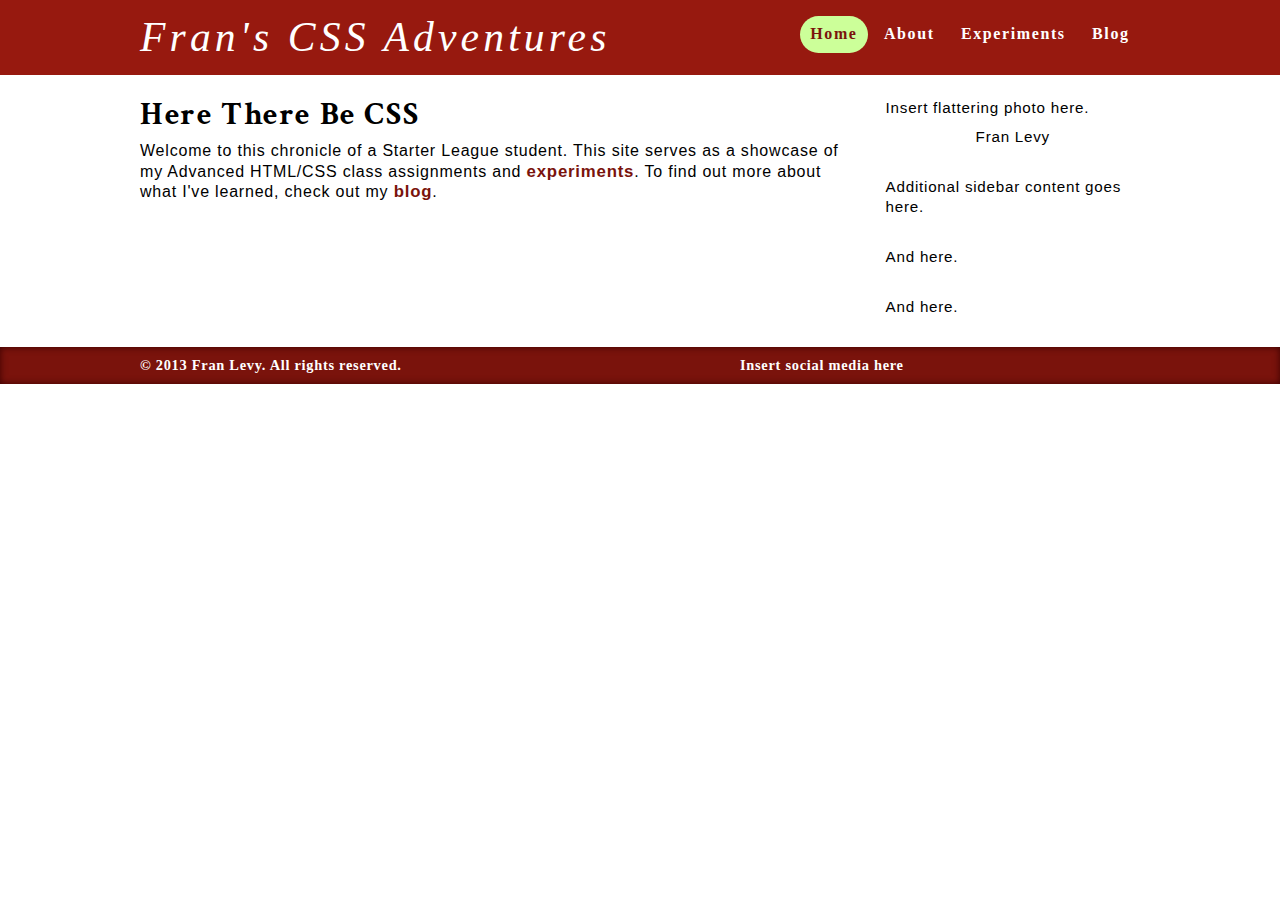
==== commit c7205170: "Created new haml (and html) About page. Tried and failed to attach footer to page bottom, so I'm try" ====
--- a/index.html
+++ b/index.html
@@ -50,7 +50,7 @@
         <div class='contentright'>
           <aside>
             <p>
-              Insert flattering <a href="about.html">photo</a> here.
+              Insert flattering photo here.
             </p>
             <p class='text-center'>
               Fran Levy
@@ -89,7 +89,7 @@
         </div>
       </div>
     </footer>
-    <script src='//ajax.googleapis.com/ajax/libs/jquery/1.9.0/jquery.min.js'></script>
+    <script src='http://ajax.googleapis.com/ajax/libs/jquery/1.9.0/jquery.min.js'></script>
     <script src='js/script.js'></script>
   </body>
 </html>
--- a/css/global.css
+++ b/css/global.css
@@ -1,422 +1,273 @@
-@charset "UTF-8";
-/* CSS Document */
-
-/******************************* html5doctor.com Reset Stylesheet **************************/
-
-/**
- * html5doctor.com Reset Stylesheet v1.6.1 (http://html5doctor.com/html-5-reset-stylesheet/)
- * Richard Clark (http://richclarkdesign.com)
- * http://cssreset.com
- */
-html, body, div, span, object, iframe,
-h1, h2, h3, h4, h5, h6, p, blockquote, pre,
-abbr, address, cite, code,
-del, dfn, em, img, ins, kbd, q, samp,
-small, strong, sub, sup, var,
-b, i,
-dl, dt, dd, ol, ul, li,
-fieldset, form, label, legend,
-table, caption, tbody, tfoot, thead, tr, th, td,
-article, aside, canvas, details, figcaption, figure,
-footer, header, hgroup, menu, nav, section, summary,
-time, mark, audio, video {
-    margin:0;
-    padding:0;
-    border:0;
-    outline:0;
-    font-size:100%;
-    vertical-align:baseline;
-    background:transparent;
-}
+/*** html5doctor.com Reset Stylesheet ** */
+html, body, div, span, object, iframe, h1, h2, h3, h4, h5, h6, p, blockquote, pre, abbr, address, cite, code, del, dfn, em, img, ins, kbd, q, samp, small, strong, sub, sup, var, b, i, dl, dt, dd, ol, ul, li, fieldset, form, label, legend, table, caption, tbody, tfoot, thead, tr, th, td, article, aside, canvas, details, figcaption, figure, footer, header, hgroup, menu, nav, section, summary, time, mark, audio, video {
+  margin: 0;
+  padding: 0;
+  border: 0;
+  outline: 0;
+  font-size: 100%;
+  vertical-align: baseline;
+  background: transparent; }
+
 body {
-    line-height:1;
-}
-article,aside,details,figcaption,figure,
-footer,header,hgroup,menu,nav,section {
-    display:block;
-}
+  line-height: 1; }
+
+article, aside, details, figcaption, figure, footer, header, hgroup, menu, nav, section {
+  display: block; }
+
 nav ul {
-    list-style:none;
-}
+  list-style: none; }
+
 blockquote, q {
-    quotes:none;
-}
+  quotes: none; }
+
 blockquote:before, blockquote:after,
 q:before, q:after {
-    content:'';
-    content:none;
-}
+  content: "";
+  content: none; }
+
 a {
-    margin:0;
-    padding:0;
-    font-size:100%;
-    vertical-align:baseline;
-    background:transparent;
-}
-/* change colours to suit your needs */
-
-/*ins {
-    background-color:#ff9;
-    color:#000;
-    text-decoration:none;
-}*/
-
-/* change colours to suit your needs */
-
-/*mark {
-    background-color:#ff9;
-    color:#000;
-    font-style:italic;
-    font-weight:bold;
-}
-del {
-    text-decoration: line-through;
-}*/
-
-/*abbr[title], dfn[title] {
-    border-bottom:1px dotted;
-    cursor:help;
-}*/
-
-table {
-    border-collapse:collapse;
-    border-spacing:0;
-}
-
-/* change border colour to suit your needs */
-
-/*hr {
-    display:block;
-    height:1px;
-    border:0;
-    border-top:1px solid #cccccc;
-    margin:1em 0;
-    padding:0;
-}
-input, select {
-    vertical-align:middle;
-}*/
-
-/*****************************************************************************/
-
-
-
-/****************************** General Layout *******************************/
+  margin: 0;
+  padding: 0;
+  font-size: 100%;
+  vertical-align: baseline;
+  background: transparent; }
+
+/***** General Layout & Typography ***** */
 body {
-	margin: 0;
-	padding: 0;
-	font-family: Verdana, Geneva, sans-serif;
-	font-size: 16px;
-}
+  margin: 0;
+  padding: 0;
+  font-family: Tahoma, Geneva, sans-serif;
+  font-size: 16px; }
 
 .container {
-	margin: 0 auto;
-	padding: 0 1%;
-	width: 98%;
-	max-width: 1000px;
-	overflow: hidden;
-	text-align: left;
-}
-
-.container-header {
-	padding-bottom: 1.35em;
-}
-
-.clearfloat {
-	width: 100%;
-	clear: both;
-}
-
+  margin: 0 auto;
+  padding: 0 4%;
+  width: 92%;
+  max-width: 1000px;
+  overflow: hidden;
+  text-align: left; }
+
+/* .inline-list margin 0.625em = 10px based on default body font size of 1em = 16px */
 .inline-list {
-	display: inline;
-  	margin: 0.625em 0; /* 0.625em = 10px based on default body font size of 1em = 16px. */
-  	list-style: none;
-}
+  display: inline;
+  margin: 0.625em;
+  list-style: none; }
 
 .text-center {
-	text-align: center;
-}
-
+  text-align: center; }
+
+a {
+  text-decoration: none; }
+
+/* p margin 0.625em = 10px based on default body font size of 1em = 16px */
 p {
-	margin: 0.625em 0; /* 0.625em = 10px based on default body font size of 1em = 16px. */
-	font-size: 1em;
-	line-height: 1.3em;
-}
+  margin: 0.625em 0;
+  font-size: 1em;
+  line-height: 1.3em;
+  letter-spacing: 0.05em; }
 
 h1 {
-	font-size: 2.5em;
-	margin: 0.5em 0 0.67em;
-	font-weight: normal;
-	letter-spacing: 0.1em;
-	font-family: "IM Fell English", serif;
-	font-style: italic;
-}
-
+  margin: 0.4em 0 0.4em;
+  font-size: 2.6em;
+  font-weight: normal;
+  font-family: "IM Fell English", serif;
+  font-style: italic;
+  letter-spacing: 0.1em; }
+  h1 a, h1 a:visited, h1 a:hover {
+    color: white; }
 
 h2, h3, h4, h5, h6 {
-	font-family: "Crimson Text", serif;
-}
+  font-family: "Crimson Text", serif;
+  letter-spacing: 0.05em; }
 
 h2 {
-	font-size: 1.8em;
-}
+  font-size: 2em; }
 
 h3 {
-	font-size: 1.4em;
-}
+  font-size: 1.5em;
+  font-weight: bold; }
 
 h4 {
-	font-size: 1.3em;
-	font-weight: bold;
-}
+  font-size: 1.3em; }
 
 h5 {
-	font-size: 1em;
-}
-
-h1 a, h1 a:visited, h1 a:hover {
-	color: #FFF;
-	text-decoration: none;
-}
-
-a, a:visited, a:hover, a:active {
-	text-decoration: none;
-}
-
-/*****************************************************************************/
-
-
-
-/*************************** Header, Navigation, & Footer *****************************/
+  font-size: 1em; }
+
+/*** Header, Navigation, & Footer *** */
 header {
-	background: #7a130c; /* Old browsers */
-	/* IE9 SVG, needs conditional override of 'filter' to 'none' */
-	background: url([data-uri]);
-	background: -moz-linear-gradient(top,  #7a130c 34%, #660000 100%); /* FF3.6+ */
-	background: -webkit-gradient(linear, left top, left bottom, color-stop(34%,#7a130c), color-stop(100%,#660000)); /* Chrome,Safari4+ */
-	background: -webkit-linear-gradient(top,  #7a130c 34%,#660000 100%); /* Chrome10+,Safari5.1+ */
-	background: -o-linear-gradient(top,  #7a130c 34%,#660000 100%); /* Opera 11.10+ */
-	background: -ms-linear-gradient(top,  #7a130c 34%,#660000 100%); /* IE10+ */
-	background: linear-gradient(to bottom,  #7a130c 34%,#660000 100%); /* W3C */
-	filter: progid:DXImageTransform.Microsoft.gradient( startColorstr='#7a130c', endColorstr='#660000',GradientType=0 ); /* IE6-8 */
-
-	-moz-box-shadow:    inset 0 0 1.25em #300000; /* 1.25em = 20px based on default body font size of 16px. */
-  	-webkit-box-shadow: inset 0 0 1.25em #300000; /* 1.25em = 20px based on default body font size of 16px. */
-  	box-shadow:         inset 0 0 1.25em #300000; /* 1.25em = 20px based on default body font size of 16px. */
-}
-
-.stripe {
-	color: #CF9;
-	position: relative;
-}
-
-.stripe:before {
-	border-bottom: 1em solid #CF9;
-	content: "";
-	position: absolute;
-	top: 0;
-    bottom: 1em;
-    left: 0px;
-    right: 0px;
-}
+  background: #97190f;
+  -webkit-box-shadow: inset, 0, 0, 1em, #3a0000, 0em, 0em, 0.75em, 0.25em, black;
+  -moz-box-shadow: inset, 0, 0, 1em, #3a0000, 0em, 0em, 0.75em, 0.25em, black;
+  box-shadow: inset, 0, 0, 1em, #3a0000, 0em, 0em, 0.75em, 0.25em, black; }
 
 .header-left {
-	width: 50%;
-	float: left;
-}
+  width: 50%;
+  float: left; }
 
 nav {
-	width: 50%;
-	float: left;
-	margin: 0.9em 0;
-	font-family: "Crimson Text", serif;
-	font-size: 1em;
-	letter-spacing: 0.2em;
-}
+  width: 50%;
+  float: left;
+  margin: 1em 0;
+  font-family: "IM Fell English", serif;
+  font-size: 1em;
+  font-weight: bold;
+  letter-spacing: 0.1em; }
+  nav a:hover, nav a:active {
+    background: #ccff99;
+    color: #7a130c; }
 
 .nav-list {
-	margin: 0;
-	float: right;
-}
-
-.nav-list li {
-	list-style: none;
-	margin: 0;
- 	display: inline-block;
-}
-
-.nav-list a {
-	color: #FFF;
-	display: inline-block;
-	font-weight: bold;
-	padding: 0.65em;
- 	border-radius: 2em;
-}
-
-.nav-list a:hover,
-.nav-list .active {
-	background: #CF9;
-	color: #7A130C;
-}
+  margin: 0;
+  float: right; }
+  .nav-list li {
+    list-style: none;
+    margin: 0;
+    display: inline-block; }
+  .nav-list a {
+    color: white;
+    display: inline-block;
+    padding: 0.65em;
+    border-radius: 2em; }
+  .nav-list .active, .nav-list a:hover {
+    background: #ccff99;
+    color: #7a130c; }
 
 footer {
-	background: #7a130c; /* Old browsers */
-/* IE9 SVG, needs conditional override of 'filter' to 'none' */
-background: url([data-uri]);
-background: -moz-linear-gradient(top,  #7a130c 34%, #660000 100%); /* FF3.6+ */
-background: -webkit-gradient(linear, left top, left bottom, color-stop(34%,#7a130c), color-stop(100%,#660000)); /* Chrome,Safari4+ */
-background: -webkit-linear-gradient(top,  #7a130c 34%,#660000 100%); /* Chrome10+,Safari5.1+ */
-background: -o-linear-gradient(top,  #7a130c 34%,#660000 100%); /* Opera 11.10+ */
-background: -ms-linear-gradient(top,  #7a130c 34%,#660000 100%); /* IE10+ */
-background: linear-gradient(to bottom,  #7a130c 34%,#660000 100%); /* W3C */
-filter: progid:DXImageTransform.Microsoft.gradient( startColorstr='#7a130c', endColorstr='#660000',GradientType=0 ); /* IE6-8 */
-
-  	-moz-box-shadow:    inset 0 0 0.5em #3A0000; /* 0.5em = 8px based on body default font size of 16px */
-  	-webkit-box-shadow: inset 0 0 0.5em #3A0000; /* 0.5em = 8px based on body default font size of 16px */
-  	box-shadow:         inset 0 0 0.5em #3A0000; /* 0.5em = 8px based on body default font size of 16px */
-
-	color: #FFF;
-	font-family: "Crimson Text", serif;
-	font-weight: bold;
-	font-size: 0.85em;
-	letter-spacing: 0.15em;
-}
+  background: #7a130c;
+  color: white;
+  font-family: "IM Fell English", serif;
+  font-weight: bold;
+  font-size: 0.9em;
+  font-letter-spacing: 0.3em;
+  -webkit-box-shadow: inset 0 0 0.5em #3a0000;
+  -moz-box-shadow: inset 0 0 0.5em #3a0000;
+  box-shadow: inset 0 0 0.5em #3a0000; }
+  footer a, footer a:visited, footer a:hover, footer a:active {
+    color: white;
+    font-weight: bold; }
 
 .footer-left {
-	width: 60%;
-	float: left;
-}
+  width: 60%;
+  float: left; }
 
 .small-column {
-	width: 25%;
-	float: left;
-	padding: 1em;
-}
+  width: 25%;
+  float: left;
+  padding: 1em; }
 
 .socialmedia {
-	width: 40%;
-	float: right;
-	text-align: right;
-}
-
-footer a, footer a:visited, footer a:hover, footer a:active {
-	color: #FFF;
-	font: bold;
-}
-
-nav a:hover, nav a:active {
-	background: #CF9;
-	color: #7A130C;
-}
-
-/***************************************************************************/
-
-
-
-/****************************** Main Content ***********************************/
-
-.maincontent {
-   -moz-box-shadow:    inset 0 0 1em #000000; /* 1em = 16px based on body font size. */
-   -webkit-box-shadow: inset 0 0 1em #000000; /* 1em = 16px based on body font size. */
-   box-shadow:         inset 0 0 1em #000000; /* 1em = 16px based on body font size. */
-}
-
+  width: 40%;
+  float: right; }
+
+/****** Main Content ****** */
+/* 1em = 16px based on body font size */
 .contentleft {
-	width: 70%;
-	float: left;
-}
+  width: 70%;
+  float: left; }
 
 .contentright {
-	width: 30%;
-	color: #000;
-	float: left;
-}
+  width: 30%;
+  float: left;
+  color: black; }
 
 .content-inner, aside {
-	width: auto;
-	margin: 1.5em 0 2em;
-}
+  width: auto;
+  margin: 1.5em 0 2em; }
+  .content-inner a, aside a {
+    color: #7a130c;
+    font-weight: bold;
+    font-size: 1.05em;
+    text-decoration: none; }
 
 aside {
-	margin-left: 3em;
-	font-size: 0.95em;
-}
-
-.content-inner a,
-aside a {
-	color: #7A130C;
-	font-weight: bold;
-	font-size: 1.05em;
-	text-decoration: none;
-}
-
-/***************************************************************************/
-
-
-
-/********************************** Images *********************************/
-/*
-.image_right {
-	width: auto;
-	float: right;
-	margin-top: 10px;
-	margin-left: 10px;
-	right: 0px;
-	bottom: 0px;
-}
-*/
-
-/*
-.inner-shadow {
-   -moz-box-shadow:    inset 0 0 20px #000000;
-   -webkit-box-shadow: inset 0 0 20px #000000;
-   box-shadow:         inset 0 0 20px #000000;
-}
-
-.bottom-shadow {
-	-webkit-box-shadow: 0 2px 10px 4px #4F3F39;
-	   -moz-box-shadow: 0 2px 10px 4px #4F3F39;
-	        box-shadow: 0 2px 10px 4px #4F3F39;
-}
-*/
-
-/***************************************************************************/
-
-
-
-/********************************** Alerts *********************************/
+  margin-left: 3em;
+  font-size: 0.95em; }
+
+/***** Alerts ***** */
 .alert {
-	text-align: center;
-	width: auto;
-	margin: 1em 0;
-	padding: 0.5em;
-	background-color: #CFF;
-	border-style: solid;
-	border-width: 0.25em;
-	border-radius: 2em;
-	border-color: #00F
-}
+  text-align: center;
+  width: auto;
+  margin: 1em 0;
+  padding: 0.5em;
+  border-radius: 2em;
+  border-style: solid;
+  border-width: 0.25em;
+  background-color: #b5edfb;
+  border-color: navy; }
+
+.alert-error {
+  background-color: #feff91;
+  border-color: #e5b113; }
 
 .alert-victory {
-	background-color: #DCFFC0;
-	border-color: #0C3;
-}
+  background-color: #dcffc0;
+  border-color: #006a05; }
 
 .alert-warning {
-	background-color: #FFC8BC;
-	border-color: #F00;
-}
-
-.alert-error {
-	background-color: #FFF7BC;
-	border-color: #F90;
-}
-
-/************************************************************************/
-
-
-
-/**************************** Media Queries *****************************/
-@media (max-width: 12)
-
-/************************************************************************/
+  background-color: #ffc8bc;
+  border-color: red; }
+
+.x-close {
+  float: right;
+  font-weight: bold;
+  color: #404040;
+  text-align: center;
+  padding: 0.25em 0.5em 0.4em;
+  border-radius: 2em;
+  border: 0.15em solid #404040;
+  background-color: white; }
+
+/*** Media Queries *** */
+/*** Tooltips *** */
+/* anchor tag */
+a.tooltip {
+  position: relative;
+  color: #7a130c;
+  font-weight: normal;
+  font-size: 1em;
+  text-decoration: underline; }
+
+/* This is the span within anchor tag aka tooltip */
+/* "top: 100%"" is the height of anchor */
+/* "margin-top" offsets the size of the arrow */
+a.tooltip span {
+  display: none;
+  position: absolute;
+  bottom: 160%;
+  left: 0;
+  background: #97190f;
+  color: white;
+  padding: 0.4em 0.5em 0.5em 0.5em;
+  border-style: solid;
+  border-width: 0.1em;
+  border-color: #3a0000;
+  border-radius: 0.5em; }
+
+/* show tooltip */
+a.tooltip:hover span {
+  display: block; }
+
+/* Arrow http://css-tricks.com/snippets/css/css-triangle/ */
+/* "border-top" determine's arrow color */
+a.tooltip span:after {
+  content: "";
+  position: absolute;
+  bottom: -0.95em;
+  right: 1.5em;
+  width: 0;
+  height: 0;
+  border-left: 1em solid transparent;
+  border-right: 1em solid transparent;
+  border-top: 1em solid #97190f; }
+
+/* My own arrow "shadow" effect made by slightly offsetting a darker arrow shape beneath the original arrow */
+a.tooltip span:before {
+  content: "";
+  position: absolute;
+  bottom: -1.1em;
+  right: 1.4em;
+  width: 0;
+  height: 0;
+  border-left: 1.1em solid transparent;
+  border-right: 1.1em solid transparent;
+  border-top: 1.1em solid #3a0000; }
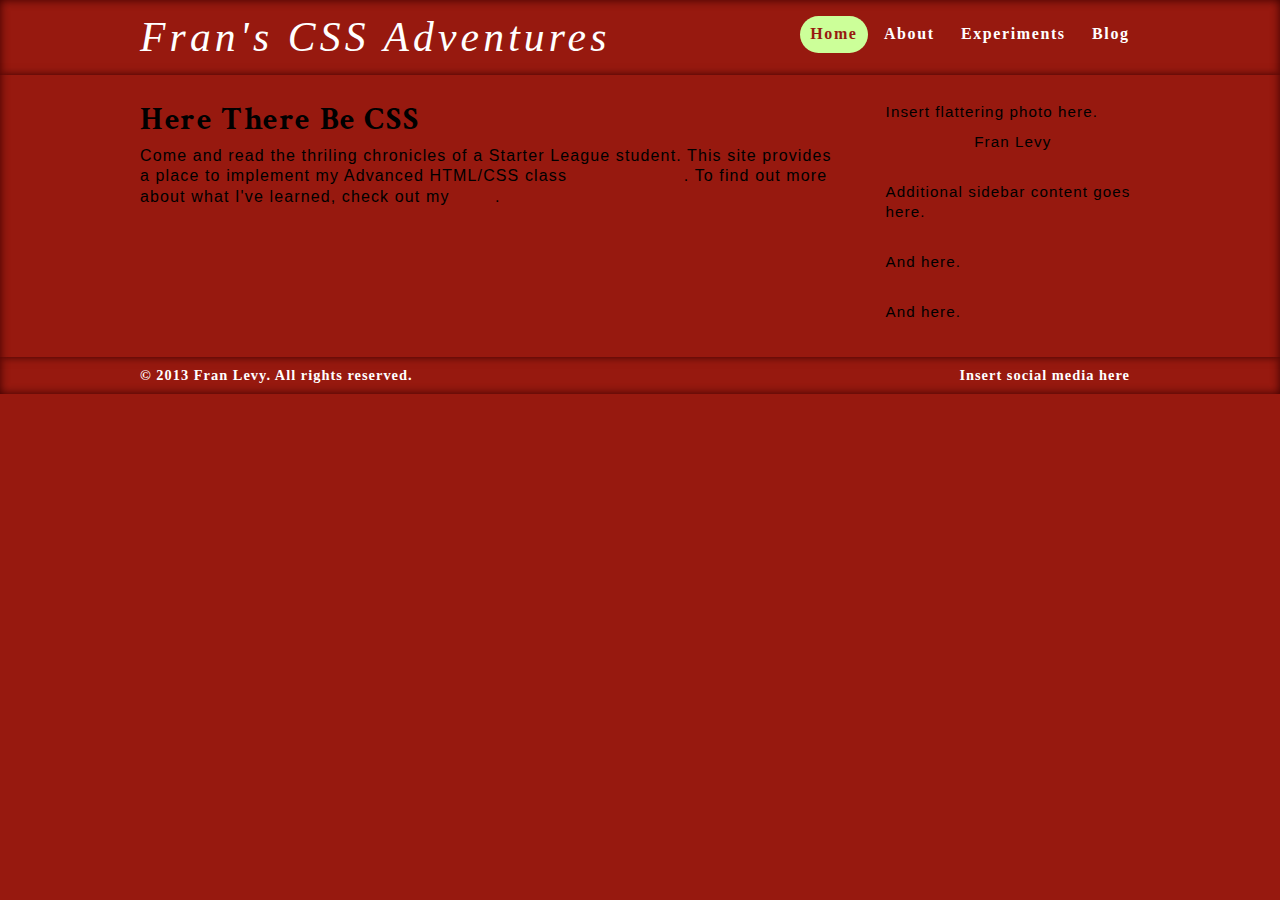
==== commit 6705c5fa: "Created new 'images' folder for textured background and future items. Trying to make each page body " ====
--- a/index.html
+++ b/index.html
@@ -42,7 +42,7 @@
           <section class='content-inner'>
             <h2>Here There Be CSS</h2>
             <p>
-              Welcome to this chronicle of a Starter League student. This site serves as a showcase of my Advanced HTML/CSS class assignments and
+              Come and read the thriling chronicles of a Starter League student. This site provides a place to implement my Advanced HTML/CSS class
               <a href="experiments.html">experiments</a>. To find out more about what I&apos;ve learned, check out my <a href="blog.html">blog</a>.
             </p>
           </section>
@@ -75,20 +75,18 @@
       </div>
     </div>
     <!-- Footer -->
-    <footer>
-      <div class='container'>
-        <div class='footer-left'>
-          <p>
-            &copy; 2013 Fran Levy. All rights reserved.
-          </p>
-        </div>
-        <div class='socialmedia'>
-          <p>
-            Insert social media here
-          </p>
-        </div>
+    <div class='container footer'>
+      <div class='footer-left'>
+        <p>
+          &copy; 2013 Fran Levy. All rights reserved.
+        </p>
       </div>
-    </footer>
+      <div class='socialmedia'>
+        <p>
+          Insert social media here
+        </p>
+      </div>
+    </div>
     <script src='http://ajax.googleapis.com/ajax/libs/jquery/1.9.0/jquery.min.js'></script>
     <script src='js/script.js'></script>
   </body>
--- a/css/global.css
+++ b/css/global.css
@@ -37,7 +37,11 @@
   margin: 0;
   padding: 0;
   font-family: Tahoma, Geneva, sans-serif;
-  font-size: 16px; }
+  font-size: 16px;
+  background: #97190f;
+  -webkit-box-shadow: inset 0 0 0.6em #3a0000;
+  -moz-box-shadow: inset 0 0 0.6em #3a0000;
+  box-shadow: inset 0 0 0.6em #3a0000; }
 
 .container {
   margin: 0 auto;
@@ -64,7 +68,7 @@
   margin: 0.625em 0;
   font-size: 1em;
   line-height: 1.3em;
-  letter-spacing: 0.05em; }
+  letter-spacing: 0.07em; }
 
 h1 {
   margin: 0.4em 0 0.4em;
@@ -94,12 +98,6 @@
   font-size: 1em; }
 
 /*** Header, Navigation, & Footer *** */
-header {
-  background: #97190f;
-  -webkit-box-shadow: inset, 0, 0, 1em, #3a0000, 0em, 0em, 0.75em, 0.25em, black;
-  -moz-box-shadow: inset, 0, 0, 1em, #3a0000, 0em, 0em, 0.75em, 0.25em, black;
-  box-shadow: inset, 0, 0, 1em, #3a0000, 0em, 0em, 0.75em, 0.25em, black; }
-
 .header-left {
   width: 50%;
   float: left; }
@@ -114,7 +112,7 @@
   letter-spacing: 0.1em; }
   nav a:hover, nav a:active {
     background: #ccff99;
-    color: #7a130c; }
+    color: #97190f; }
 
 .nav-list {
   margin: 0;
@@ -130,24 +128,20 @@
     border-radius: 2em; }
   .nav-list .active, .nav-list a:hover {
     background: #ccff99;
-    color: #7a130c; }
-
-footer {
-  background: #7a130c;
+    color: #97190f; }
+
+.footer {
   color: white;
   font-family: "IM Fell English", serif;
   font-weight: bold;
   font-size: 0.9em;
-  font-letter-spacing: 0.3em;
-  -webkit-box-shadow: inset 0 0 0.5em #3a0000;
-  -moz-box-shadow: inset 0 0 0.5em #3a0000;
-  box-shadow: inset 0 0 0.5em #3a0000; }
-  footer a, footer a:visited, footer a:hover, footer a:active {
+  font-letter-spacing: 0.3em; }
+  .footer a, .footer a:visited, .footer a:hover, .footer a:active {
     color: white;
     font-weight: bold; }
 
 .footer-left {
-  width: 60%;
+  width: 50%;
   float: left; }
 
 .small-column {
@@ -156,11 +150,22 @@
   padding: 1em; }
 
 .socialmedia {
-  width: 40%;
-  float: right; }
+  width: 49%;
+  float: right;
+  text-align: right;
+  padding-right: 1%; }
 
 /****** Main Content ****** */
 /* 1em = 16px based on body font size */
+.maincontent {
+  padding: 0.3em 0;
+  -webkit-box-shadow: 0 0 0.5em #3a0000;
+  -moz-box-shadow: 0 0 0.5em #3a0000;
+  box-shadow: 0 0 0.5em #3a0000; }
+  .maincontent background {
+    image: url("../images.chegg-white.png");
+    repeat: repeat; }
+
 .contentleft {
   width: 70%;
   float: left; }
@@ -174,7 +179,7 @@
   width: auto;
   margin: 1.5em 0 2em; }
   .content-inner a, aside a {
-    color: #7a130c;
+    color: #97190f;
     font-weight: bold;
     font-size: 1.05em;
     text-decoration: none; }
@@ -188,7 +193,7 @@
   text-align: center;
   width: auto;
   margin: 1em 0;
-  padding: 0.5em;
+  padding: 0.6em;
   border-radius: 2em;
   border-style: solid;
   border-width: 0.25em;
@@ -212,24 +217,22 @@
   font-weight: bold;
   color: #404040;
   text-align: center;
-  padding: 0.25em 0.5em 0.4em;
+  margin: -0.35em -0.2em 0 0;
+  padding: 0.1em 0.4em 0.3em;
   border-radius: 2em;
   border: 0.15em solid #404040;
   background-color: white; }
 
-/*** Media Queries *** */
 /*** Tooltips *** */
 /* anchor tag */
 a.tooltip {
   position: relative;
-  color: #7a130c;
+  color: #97190f;
   font-weight: normal;
   font-size: 1em;
   text-decoration: underline; }
 
-/* This is the span within anchor tag aka tooltip */
-/* "top: 100%"" is the height of anchor */
-/* "margin-top" offsets the size of the arrow */
+/* This is the span within "a.tooltip" anchor tag */
 a.tooltip span {
   display: none;
   position: absolute;
@@ -271,3 +274,5 @@
   border-left: 1.1em solid transparent;
   border-right: 1.1em solid transparent;
   border-top: 1.1em solid #3a0000; }
+
+/*** Media Queries *** */
